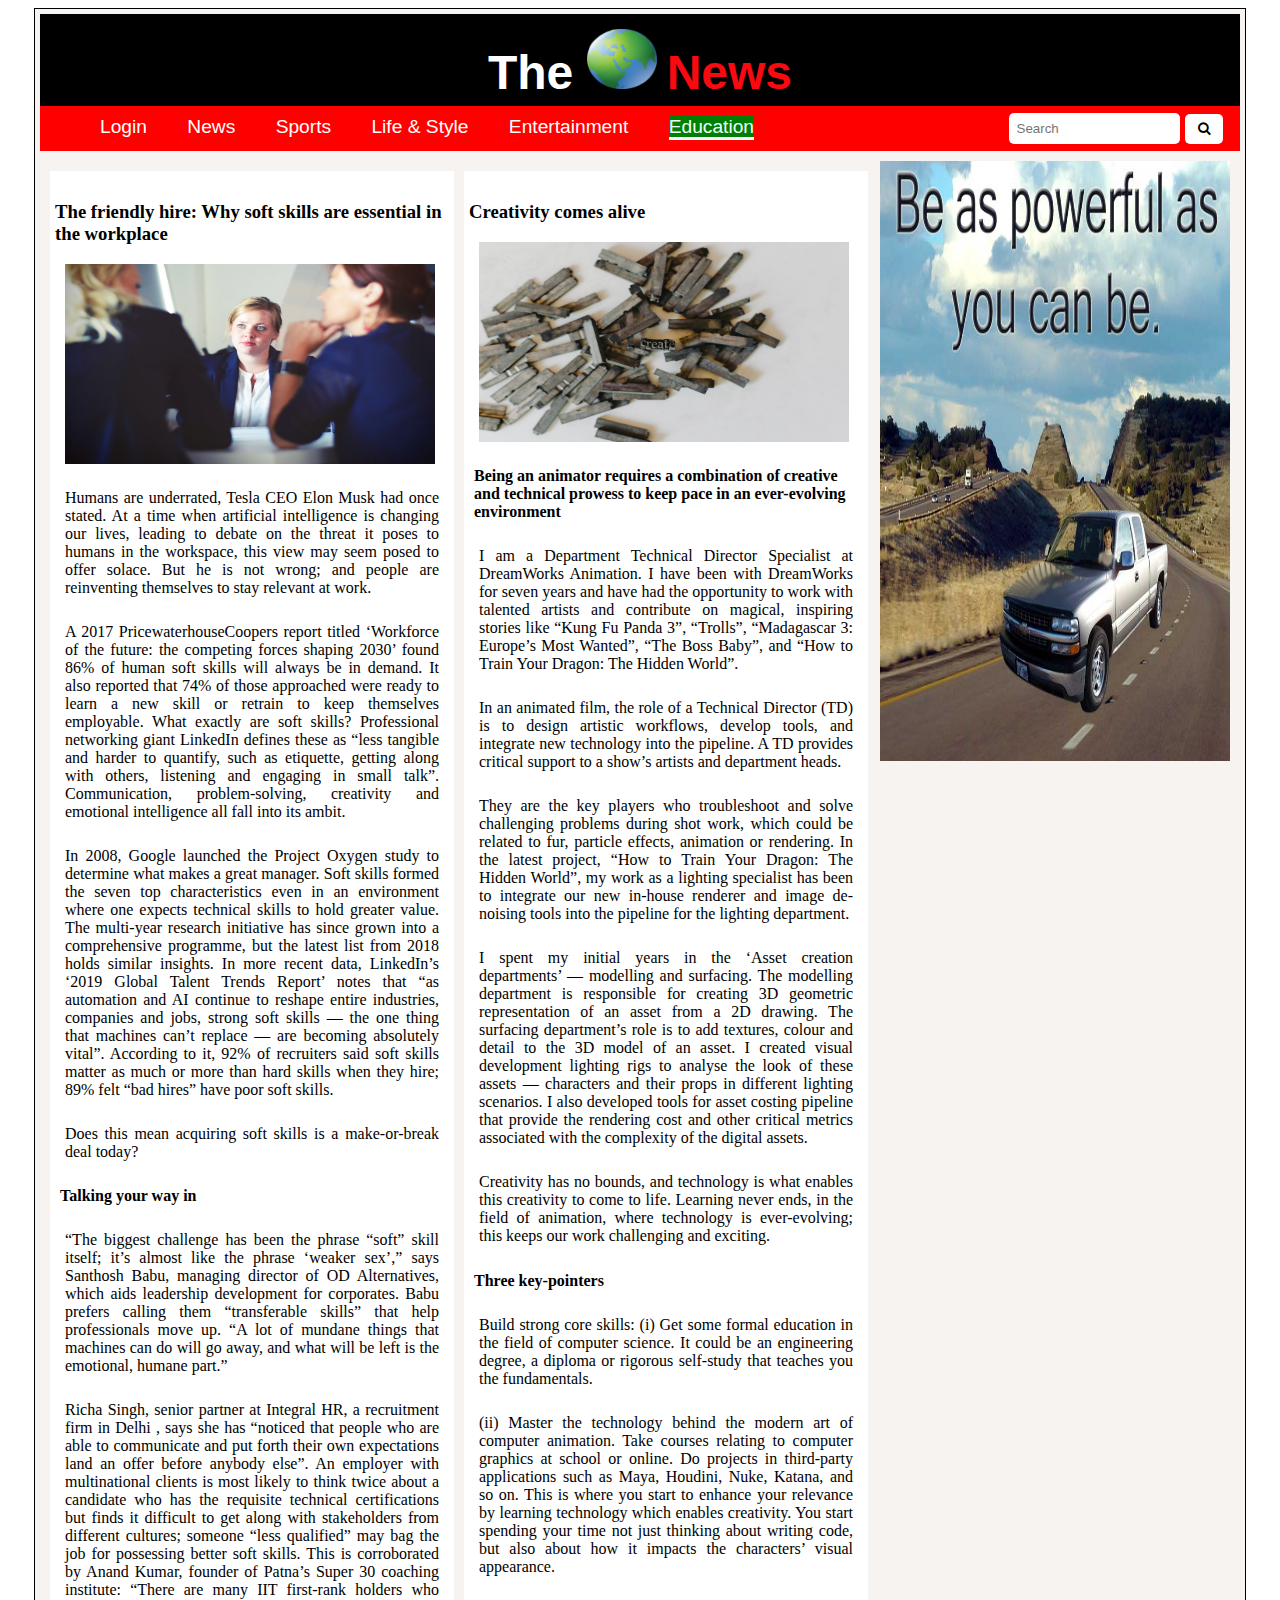
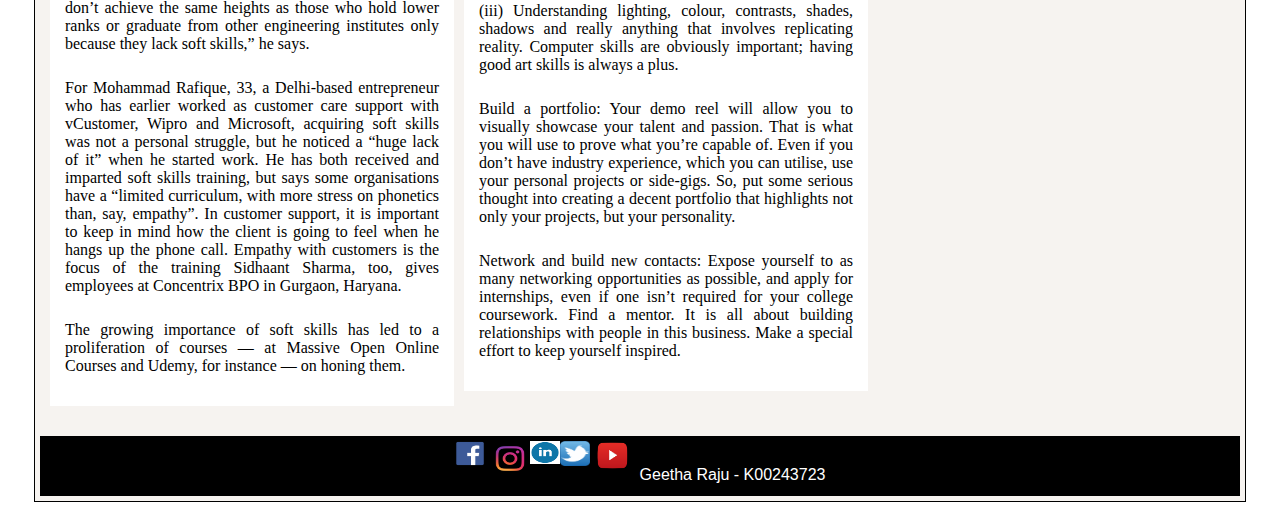
==== book.html @ ddc2ca84 "Adding pages" ====
<!DOCTYPE html>
<html lang="en">
<head>
<meta charset="UTF-8">
<meta name="viewport" content="width=device-width, initial-scale=1.0">
<meta http-equiv="X-UA-Compatible" content="ie=edge">
	<title> The news</title>
    <link rel="stylesheet" type="text/css" href="css/index.css">
    <link rel="stylesheet" type="text/css" href="css/book.css">
    
    <link rel="stylesheet" href="https://cdnjs.cloudflare.com/ajax/libs/font-awesome/4.7.0/css/font-awesome.min.css">
     <link href="https://stackpath.bootstrapcdn.com/font-awesome/4.7.0/css/font-awesome.min.css" rel="stylesheet">
</head>

	<body>
       <div id="wrapper">
        <div id="header">
            
           <h1>The <img src="img/newpaperlogo.png" width="70" height="60" alt="logoimage" title="logo"/><span class="topic">News</span></h1>
           </div>
           <div id="nav">
               
                   <div class="toggle">
                   <i class="fa fa-bars menu"></i>
               </div>
               <ul>
                   <li><a href="index.html" >Login</a></li>
                   <li><a href="news.html">News</a></li>
                   <li><a href="sport.html">Sports</a></li>
                   <li><a href="style.html">Life & Style</a></li>
                   <li><a href="entertainment.html">Entertainment</a></li>
                   <li><a href="book.html" class="currentpage">Education</a></li>
                </ul>
               <script src="https://code.jquery.com/jquery-3.3.1.js"> </script>
            <script type="text/javascript">
                $(document).ready(function(){
                                  $('.menu').click(function(){
                                      $('ul').toggleClass('active');
                    
                })
                                  })
            </script>
               </div>
               <div class="search">
                    <form>
                        <input type="text" placeholder="Search" name="search">
                        <button type="submit"><i class="fa fa-search"></i></button>
                    </form>
                   </div>
            
           
           <div id="ad"><img src="img/ad7.jpg" width="350" height="600" alt="advangeimage" title="advange"/>
           </div>
           <div id="career">
               <h3>The friendly hire: Why soft skills are essential in the workplace</h3>
                   <img src="img/career.jpeg" width="370" height="200" alt="dance" title="dance"/> 
               <p>Humans are underrated, Tesla CEO Elon Musk had once stated. At a time when artificial intelligence is changing our lives, leading to debate on the threat it poses to humans in the workspace, this view may seem posed to offer solace. But he is not wrong; and people are reinventing themselves to stay relevant at work.</p>

<p>A 2017 PricewaterhouseCoopers report titled ‘Workforce of the future: the competing forces shaping 2030’ found 86% of human soft skills will always be in demand. It also reported that 74% of those approached were ready to learn a new skill or retrain to keep themselves employable. What exactly are soft skills? Professional networking giant LinkedIn defines these as “less tangible and harder to quantify, such as etiquette, getting along with others, listening and engaging in small talk”. Communication, problem-solving, creativity and emotional intelligence all fall into its ambit.</p>

<p>In 2008, Google launched the Project Oxygen study to determine what makes a great manager. Soft skills formed the seven top characteristics even in an environment where one expects technical skills to hold greater value. The multi-year research initiative has since grown into a comprehensive programme, but the latest list from 2018 holds similar insights. In more recent data, LinkedIn’s ‘2019 Global Talent Trends Report’ notes that “as automation and AI continue to reshape entire industries, companies and jobs, strong soft skills — the one thing that machines can’t replace — are becoming absolutely vital”. According to it, 92% of recruiters said soft skills matter as much or more than hard skills when they hire; 89% felt “bad hires” have poor soft skills.</p>

               <p>Does this mean acquiring soft skills is a make-or-break deal today?</p>

<h4>Talking your way in</h4>
<p>“The biggest challenge has been the phrase “soft” skill itself; it’s almost like the phrase ‘weaker sex’,” says Santhosh Babu, managing director of OD Alternatives, which aids leadership development for corporates. Babu prefers calling them “transferable skills” that help professionals move up. “A lot of mundane things that machines can do will go away, and what will be left is the emotional, humane part.”</p>

<p>Richa Singh, senior partner at Integral HR, a recruitment firm in Delhi , says she has “noticed that people who are able to communicate and put forth their own expectations land an offer before anybody else”. An employer with multinational clients is most likely to think twice about a candidate who has the requisite technical certifications but finds it difficult to get along with stakeholders from different cultures; someone “less qualified” may bag the job for possessing better soft skills. This is corroborated by Anand Kumar, founder of Patna’s Super 30 coaching institute: “There are many IIT first-rank holders who don’t achieve the same heights as those who hold lower ranks or graduate from other engineering institutes only because they lack soft skills,” he says.</p>

<p>For Mohammad Rafique, 33, a Delhi-based entrepreneur who has earlier worked as customer care support with vCustomer, Wipro and Microsoft, acquiring soft skills was not a personal struggle, but he noticed a “huge lack of it” when he started work. He has both received and imparted soft skills training, but says some organisations have a “limited curriculum, with more stress on phonetics than, say, empathy”. In customer support, it is important to keep in mind how the client is going to feel when he hangs up the phone call. Empathy with customers is the focus of the training Sidhaant Sharma, too, gives employees at Concentrix BPO in Gurgaon, Haryana.</p>

<p>The growing importance of soft skills has led to a proliferation of courses — at Massive Open Online Courses and Udemy, for instance — on honing them. </p></div>
           <div id="creative">
               <h3>Creativity comes alive</h3>
                   <img src="img/creative.jpeg" width="370" height="200" alt="dance" title="dance"/> 
               <h4>Being an animator requires a combination of creative and technical prowess to keep pace in an ever-evolving environment</h4>

<p>I am a Department Technical Director Specialist at DreamWorks Animation. I have been with DreamWorks for seven years and have had the opportunity to work with talented artists and contribute on magical, inspiring stories like “Kung Fu Panda 3”, “Trolls”, “Madagascar 3: Europe’s Most Wanted”, “The Boss Baby”, and “How to Train Your Dragon: The Hidden World”.</p>

<p>In an animated film, the role of a Technical Director (TD) is to design artistic workflows, develop tools, and integrate new technology into the pipeline. A TD provides critical support to a show’s artists and department heads.</p>

               <p>They are the key players who troubleshoot and solve challenging problems during shot work, which could be related to fur, particle effects, animation or rendering. In the latest project, “How to Train Your Dragon: The Hidden World”, my work as a lighting specialist has been to integrate our new in-house renderer and image de-noising tools into the pipeline for the lighting department.</p>
               <p>I spent my initial years in the ‘Asset creation departments’ — modelling and surfacing. The modelling department is responsible for creating 3D geometric representation of an asset from a 2D drawing. The surfacing department’s role is to add textures, colour and detail to the 3D model of an asset. I created visual development lighting rigs to analyse the look of these assets — characters and their props in different lighting scenarios. I also developed tools for asset costing pipeline that provide the rendering cost and other critical metrics associated with the complexity of the digital assets.</p>
               <p>Creativity has no bounds, and technology is what enables this creativity to come to life. Learning never ends, in the field of animation, where technology is ever-evolving; this keeps our work challenging and exciting.</p>

<h4>Three key-pointers</h4>
<p>Build strong core skills: (i) Get some formal education in the field of computer science. It could be an engineering degree, a diploma or rigorous self-study that teaches you the fundamentals.</p>

<p>(ii) Master the technology behind the modern art of computer animation. Take courses relating to computer graphics at school or online. Do projects in third-party applications such as Maya, Houdini, Nuke, Katana, and so on. This is where you start to enhance your relevance by learning technology which enables creativity. You start spending your time not just thinking about writing code, but also about how it impacts the characters’ visual appearance.</p>

<p>(iii) Understanding lighting, colour, contrasts, shades, shadows and really anything that involves replicating reality. Computer skills are obviously important; having good art skills is always a plus.</p>

<p>Build a portfolio: Your demo reel will allow you to visually showcase your talent and passion. That is what you will use to prove what you’re capable of. Even if you don’t have industry experience, which you can utilise, use your personal projects or side-gigs. So, put some serious thought into creating a decent portfolio that highlights not only your projects, but your personality.</p>
           <p>Network and build new contacts: Expose yourself to as many networking opportunities as possible, and apply for internships, even if one isn’t required for your college coursework. Find a mentor. It is all about building relationships with people in this business. Make a special effort to keep yourself inspired.</p></div>
           
            <footer>
               <div id="facebook"><a href="www.facebook.com"><img src="img/facebook.png" width="40" height="25" alt="partyimage" title="facebook"/></a></div>
               <div id ="instagram"><a href="www.instagram.com"><img src="img/instagram.png" width="40" height="35" alt="partyimage" title="instagram"/></a></div> 
               <div id ="linked"><a href="www.linkedin.com"><img src="img/linked.png" width="30" height="23" alt="partyimage" title="linked"/></a> </div>
               <div id ="twitter"><a href="www.twitter.com"><img src="img/twitter.png" width="30" height="25" alt="partyimage" title="twitter"/></a> </div>
               <div id="youtube"><a href="www.youtube.com"><img src="img/youtubes.png" width="45" height="30" alt="partyimage" title="youtube"/></a></div> <br>   
                <div id ="fo"><p>Geetha Raju - K00243723</p></div>
               
           </footer>
                 
        
        
       
        </div>     
</body>
</html>
---- css/index.css ----
#wrapper{
    max-width:1200px;
   margin: auto;
    background-color: #F6F3F0;
    font-family:arial;
    padding: 5px;
    border: 1px solid black;
    
}
#header{
    height:7em;
   // background-color: #62a1d7;
    background-color:black;
    display:flex;
    justify-content: center;
   
}

#header h1{
     font-size: 3em;
   
    font-family:arial;
    padding:5px;
     color: #ffff;
    margin-bottom: 10px;
    flex-direction: row;
    //text-align: center;
    margin-top: 10px;
    
   
}
.topic{
    color: #f90a10;
    margin-left: 10px;
}
#nav{
   
    font-size:1.2em;
    background-color:#fe0000 ;
    height: 45px;
    margin-top: -20px;
    display: flex;
   // flex-wrap: wrap;
    //justify-content: space-between;
        
   }
ul{
   //display: flex;
    justify-content:space-between;
    //margin-left: 50px;
    margin-top: 10px;
    
   

  }
ul li{
      display: inline-block;  
    
    margin-top: -30px;
    margin-left: 5px;
    padding: 15px;
   
   
    
}
ul li a{
    
    text-decoration: none;
    color: white;
    //border:3px solid green;
    
   // margin-left: -10px;
   
    
    
}
#nav a:hover{
    //text-decoration: underline;
    //border-bottom: 0.20em solid;
    background-color: blue;
    
    
    
}
#nav a.currentpage{
    color:azure;
    border-bottom: 0.20em solid;
    background-color: green;
}
.search{
  //  display: flex;
    float: right;
   // width: 24%;
    margin-right: 10px;
    margin-top: -38px;   
}
input[type=text]{
    width:62%;
    padding: 8px;
    
	border-radius:5px;
    margin-left: 30px;
    border: none;   
    
 }
button[type=submit]{
    height: 30px;
    width: 15%;
    border-radius:5px;
    background: white;
    border: none;
    
}

footer {
    display: flex;
    flex-shrink: 0;
     height:50px;
    clear: both;
    //margin-top: 5px;
    //text-align: center;
    color: white;
    background-color:black;
    padding: 5px; 
    justify-content: center;
    flex-wrap: wrap;
   
}
/*#facebook{
    margin-top: 5px;
}

#facebook img{
    margin-left: 60px;
    padding: 5px;
    text-align: center;
}
#instagram {
    margin-top: -20px;
}
#instagram img{
    margin-left: 345px;
    padding: 5px;
    
}
#linked {
    margin-top: -42px;
}
#linked img{
    margin-left: 585px;
    padding: 5px;
    
}
#twitter {
    margin-top: -38px;
}
#twitter img{
    margin-left: 620px;
    padding: 5px;
    //margin-top: -15px;
}
#youtube {
    margin-top: -40px;
}
#youtube img{
    margin-left: 650px;
    padding: 5px;
   // margin-top: -15px;
}*/
#fo p{
   // text-align: center;
    color: white;
    margin-top: 20px;
    padding: 5px;
    //margin-left: 50px;

}
.toggle{
    color: white;
    font-size: 30px;
    display: none;
    padding: 10px;
    
    
}
@media only screen and (min-width: 320px)and (max-width: 480px){
    body{
        background-color: red;
    }
    #header{
        display: flex;
    }
    #header h1{
        font-size: 40px
    }
    #header img{
        width: 40px;
        height: 35px;
    }
    .toggle{
        display: block;
    }
    .active{
        display:block;
    }
    
    #nav{
        display: flex;
    }
     #nav ul{
        //margin-left: -5px;
        //height:180px;
        //line-height: 2px;
         flex-direction: column;
         align-items: flex-start;
         margin-top: 40px;
         margin-left: -46px;
        
       
    }
    ul{
        clear:both;
                width:100%;
         display: none;
        
     
    }
    #nav ul li{
        display: block;
        margin-left: -40px;
      margin-top: 2px;
        background-color: black;
        
            
    }
    #nav ul li a{
        color: white;
        font-size: 17px;
        margin-left: 10px;
    
          
    }
    #nav a:hover{
        background-color: red;
        
        
    }
    #nav a.currentpage{
        color:white;
    }
    .search{
        display: flex;
        flex-flow: wrap;
    }
    input[type=text]{
     
        display: none;
    
 }
    
button[type=submit]{
    height: 30px;
    width: 45px;
    margin-left: 50px;
    
}
}
@media only screen and (min-width: 481px)and (max-width: 768px){
    body{
        background-color: green;
    }
    
}
@media only screen and (min-width: 769px)and (max-width: 1200px){
    body{
        background-color: blueviolet;
    }
}


/*@media only screen and (max-width: 500px) {
  
    .toggle{
        display: block;
    }
    #nav ul{
        margin-left: -5px;
        height:180px;
        line-height: 12px;
       
    }
    ul{
        clear:both;
        background-color: black;
        width:37%;
         display: none;
     
    }
    #nav ul li{
        display: block;
        margin-left: -55px;
      margin-top: 10px;
        
            
    }
    #nav ul li a{
        color: white;
        font-size: 17px;
        margin-left: 10px;
    
          
    }
    #nav a:hover{
        background-color: red;
        
        
    }
    #nav a.currentpage{
        color:green;
    }
    .active{
        display:block;
    }
 
}
.search{
    float: left;
    margin-left: 285px;
}
input[type=text]{
    width:40%;
    
 }
button[type=submit]{
    
    width: 13%;
    
}
#header h1{
    font-size: 2em;
    margin-left: 170px;
    font-family:arial;
    float:left;
   
}



@media only screen and (min-width: 501px) {
  body {background: blue;}
} 

@media only screen and (min-width: 800px) {
  body {background: orange;}
} 
*/
---- css/book.css ----
#ad{
    float: right;
}
#ad img{
    padding:10px;
}
#career{
    float: left;
    margin-left: 10px; 
    background-color: white;
    font-family: timenewroman;
    width: 32%;
    padding: 10px;
    margin-top: 20px;
    margin-bottom: 30px;
}
#career img{
    margin-left: 5px;
    
}
#career h3{
    float: left;
    margin-top: 20px;
    margin-left: -5px;
}
#career p{
    padding: 5px;
    text-align: justify;
    
}  
#creative{
    float: left;
    margin-left: 10px; 
    background-color: white;
    font-family: timenewroman;
    width: 32%;
    padding: 10px;
    margin-top: 20px;
    margin-bottom: 30px;
}
#creative img{
    margin-left: 5px;
    
}
#creative h3{
    float: left;
    margin-top: 20px;
    margin-left: -5px;
}
#creative p{
    padding: 5px;
    text-align: justify;
    
}
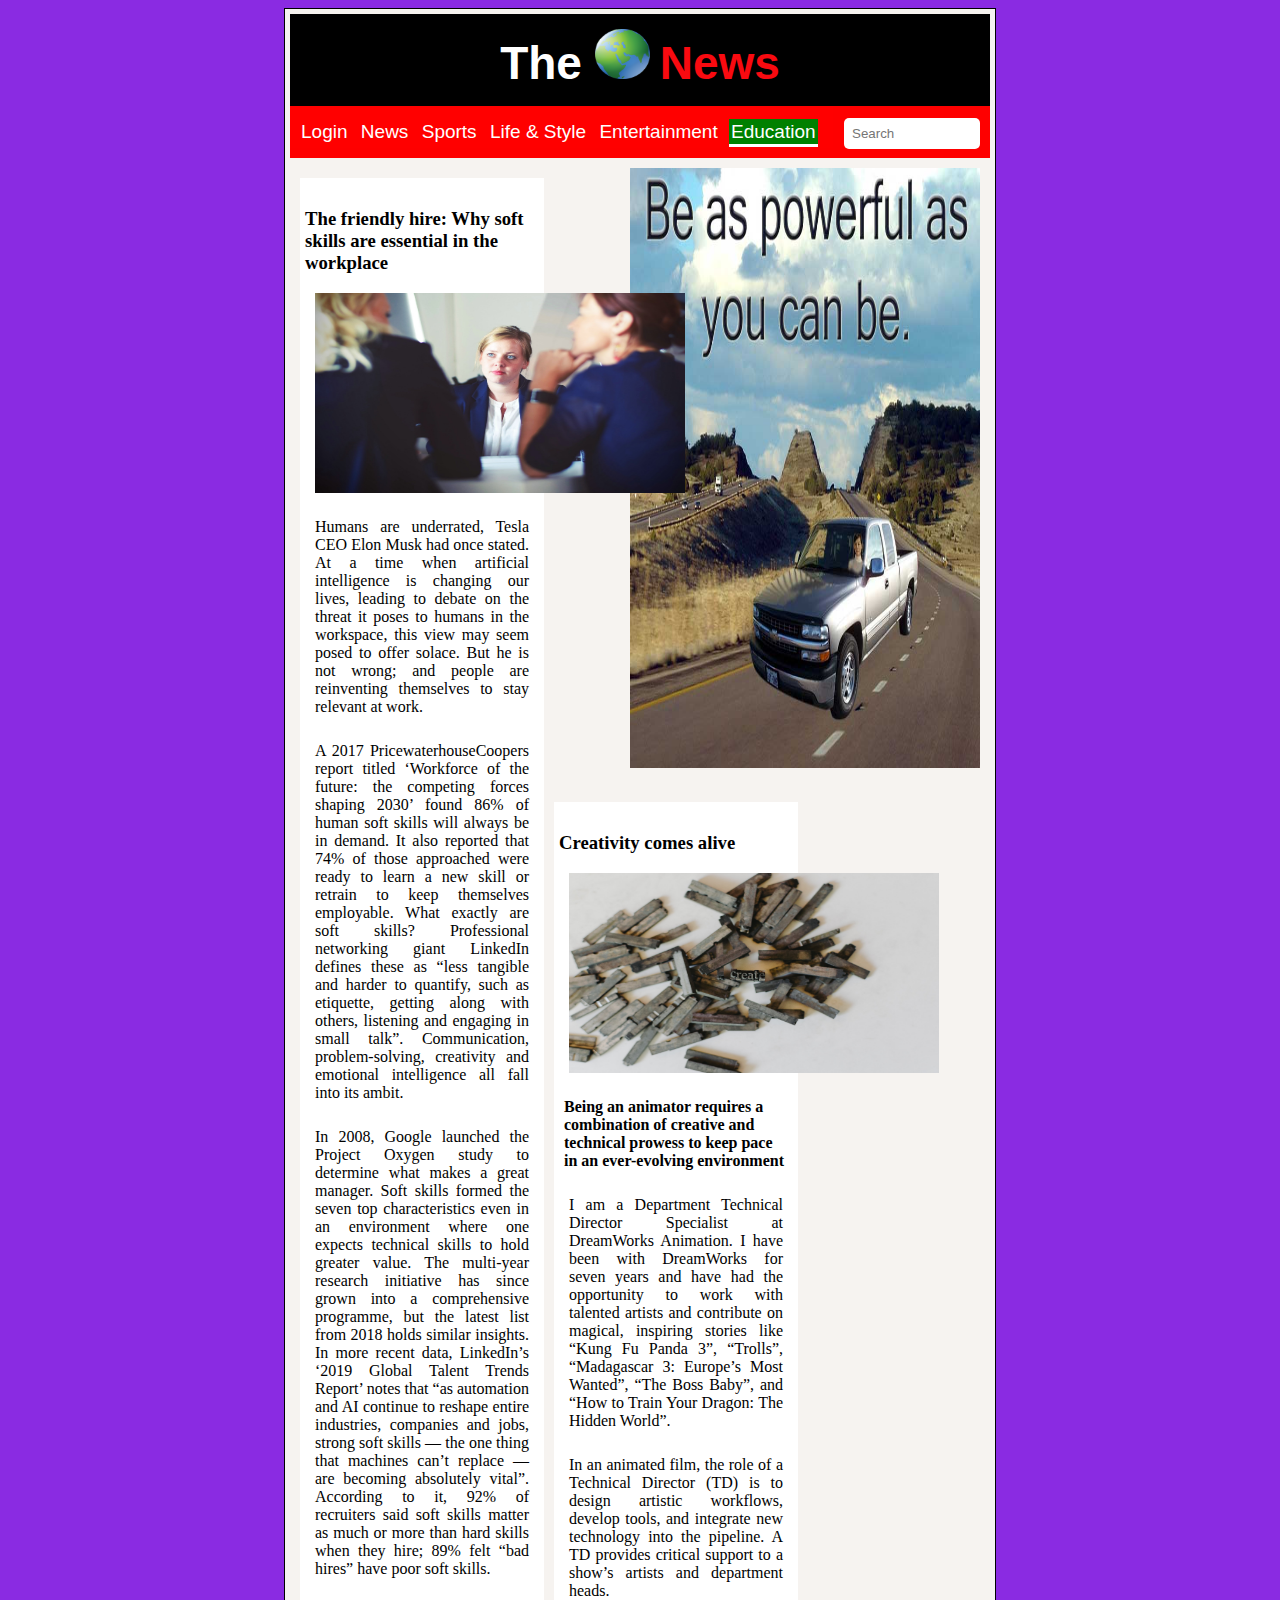
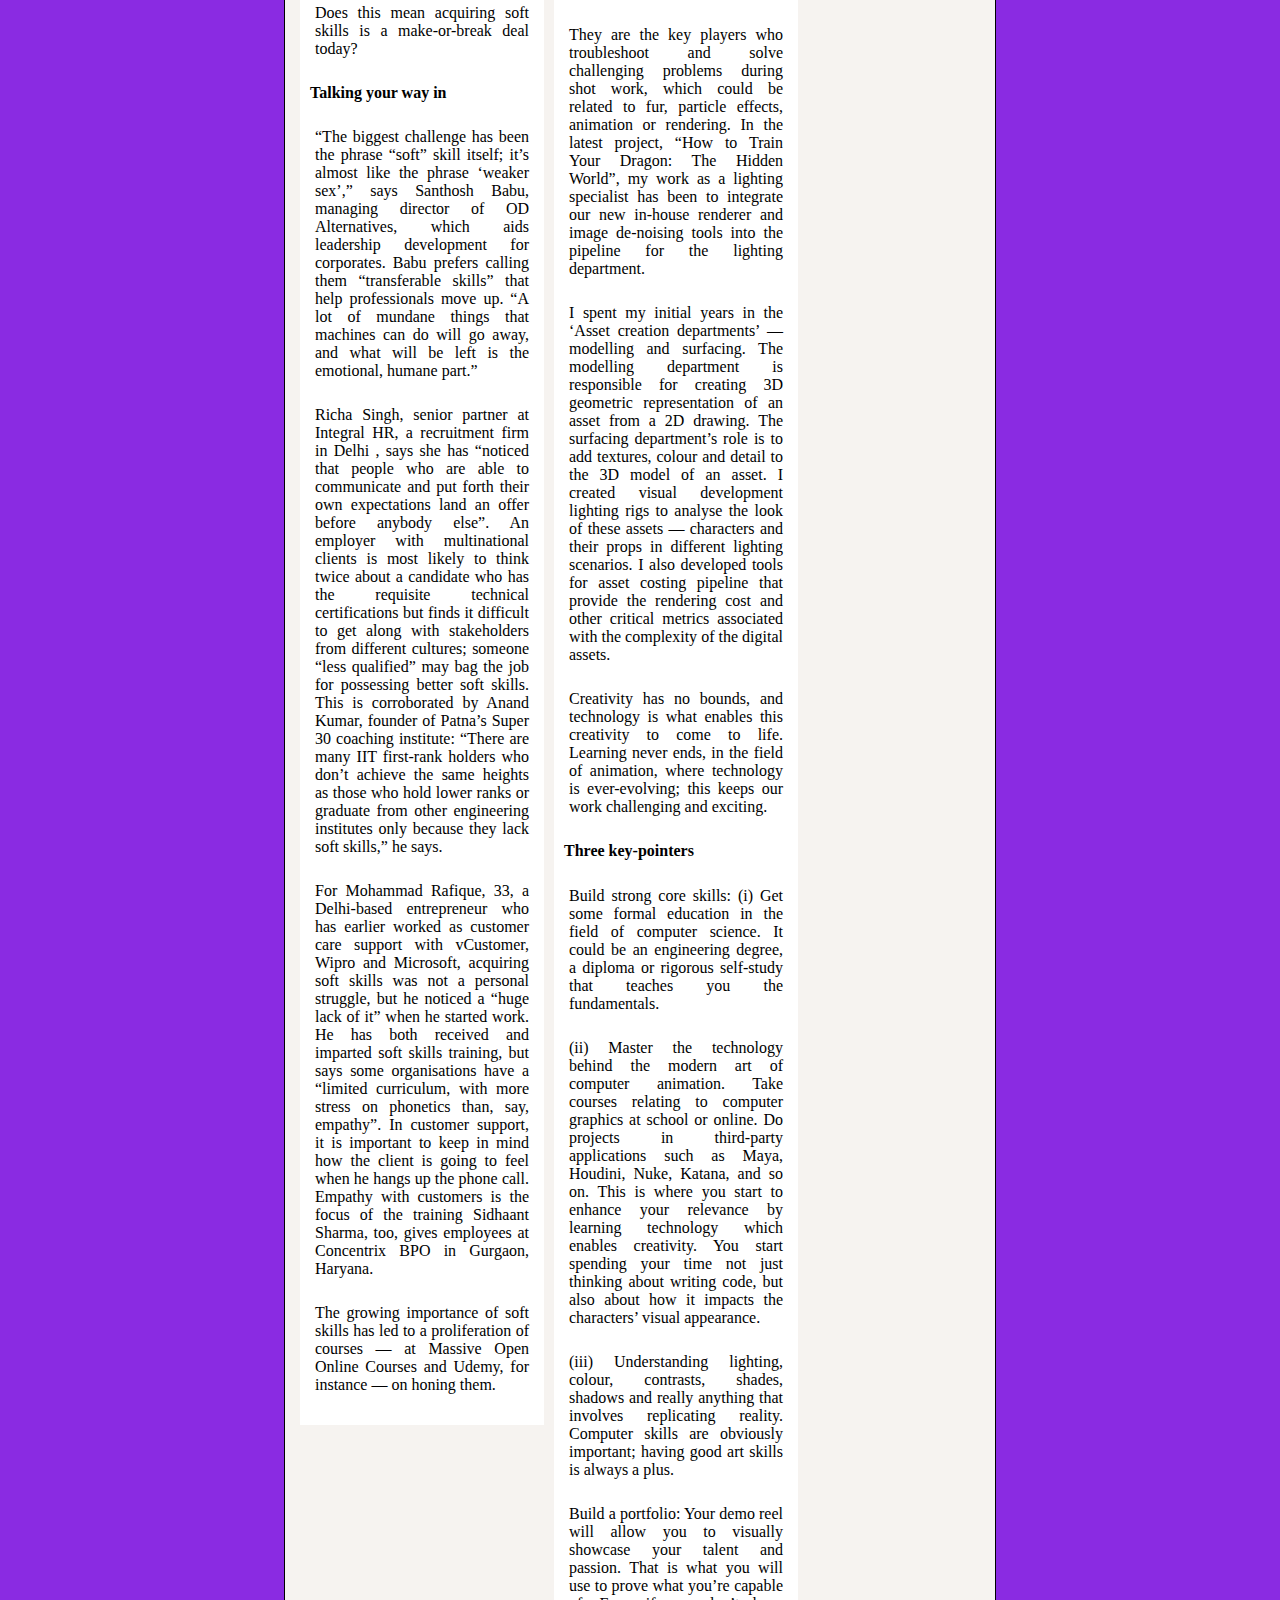
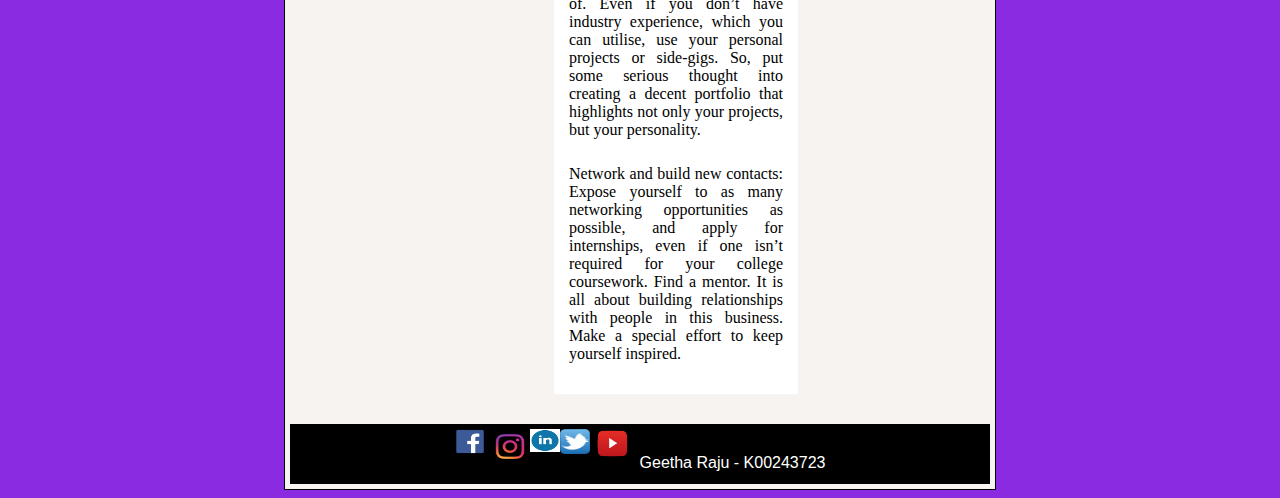
==== commit af59cd1e: "adding pages" ====
--- a/book.html
+++ b/book.html
@@ -43,7 +43,7 @@
                </div>
                <div class="search">
                     <form>
-                        <input type="text" placeholder="Search" name="search">
+                        <input type="text1" placeholder="Search" name="search">
                         <button type="submit"><i class="fa fa-search"></i></button>
                     </form>
                    </div>
--- a/css/index.css
+++ b/css/index.css
@@ -42,6 +42,8 @@
     display: flex;
    // flex-wrap: wrap;
     //justify-content: space-between;
+    position: relative;
+         z-index: 1000;
         
    }
 ul{
@@ -92,10 +94,12 @@
     float: right;
    // width: 24%;
     margin-right: 10px;
-    margin-top: -38px;   
-}
-input[type=text]{
-    width:62%;
+    margin-top: -38px; 
+    position: relative;
+         z-index: 1000;
+}
+input[type=text1]{
+    width:62px;
     padding: 8px;
     
 	border-radius:5px;
@@ -105,7 +109,7 @@
  }
 button[type=submit]{
     height: 30px;
-    width: 15%;
+    width: 15px;
     border-radius:5px;
     background: white;
     border: none;
@@ -183,7 +187,19 @@
     
     
 }
-@media only screen and (min-width: 320px)and (max-width: 480px){
+
+
+
+
+
+
+@media only screen and  (min-width: 480px){
+    
+    #wrapper{
+    width:400px;
+
+    }
+    
     body{
         background-color: red;
     }
@@ -220,7 +236,7 @@
     }
     ul{
         clear:both;
-                width:100%;
+        width:100%;
          display: none;
         
      
@@ -251,55 +267,85 @@
     .search{
         display: flex;
         flex-flow: wrap;
-    }
-    input[type=text]{
-     
-        display: none;
+        margin-left: 130px;
+        margin-top: -30px;
+    }
+     .search input[type=text1]{
+    width:160px;
+    padding: 10px;
+    
+	border-radius:5px;
+    margin-left: -50px;
+    border: none;
+         display: none;
     
  }
-    
-button[type=submit]{
+    button[type=submit]{
     height: 30px;
-    width: 45px;
-    margin-left: 50px;
-    
-}
-}
-@media only screen and (min-width: 481px)and (max-width: 768px){
+    width: 15%;
+   margin-left: 180px;
+        margin-top: -40px;
+        
+    
+}
+   
+}
+
+@media only screen and (min-width: 768px){
+        
+    #wrapper{
+    width:700px;
+
+    
+}
     body{
         background-color: green;
     }
-    
-}
-@media only screen and (min-width: 769px)and (max-width: 1200px){
-    body{
-        background-color: blueviolet;
-    }
-}
-
-
-/*@media only screen and (max-width: 500px) {
-  
+     #header{
+        display: flex;
+    }
+    #header h1{
+        font-size: 44px
+    }
+    #header img{
+        width: 50px;
+        height: 45px;
+    }
     .toggle{
         display: block;
     }
-    #nav ul{
-        margin-left: -5px;
-        height:180px;
-        line-height: 12px;
+    .active{
+        display:block;
+    }
+    
+    #nav{
+        display: flex;
+        position: relative;
+         z-index: 1000;
+    }
+     #nav ul{
+        //margin-left: -5px;
+        //height:180px;
+        //line-height: 2px;
+         flex-direction: column;
+         align-items: flex-start;
+         margin-top: 40px;
+         margin-left: -46px;
+        
        
     }
     ul{
         clear:both;
-        background-color: black;
-        width:37%;
+                width:100%;
          display: none;
+        
      
     }
     #nav ul li{
         display: block;
-        margin-left: -55px;
-      margin-top: 10px;
+        margin-left: -40px;
+      margin-top: 2px;
+        background-color: black;
         
             
     }
@@ -316,41 +362,132 @@
         
     }
     #nav a.currentpage{
-        color:green;
+        color:white;
+    }
+      .search{
+        display: flex;
+        flex-flow: wrap;
+        margin-left: -130px;
+        margin-top: -30px;
+    }
+      .search input[type=text1]{
+    width:160px;
+    padding: 10px;
+    border-radius:5px;
+    margin-left: -50px;
+    border: none;
+    display: block;
+    
+ }
+     button[type=submit]{
+    height: 30px;
+    width: 15%;
+   margin-left: 180px;
+        margin-top: -40px;
+        display: none;
+    
+}
+
+input[type=text1]{
+    width:100px;
+    margin-top: -10px;
+    
+}
+}
+
+
+
+@media only screen and (min-width: 1200px){
+    body{
+        background-color: blueviolet;
+    }
+    #wrapper {
+        
+        width: 1200px;
+    }
+     #header{
+        display: flex;
+    }
+    #header h1{
+        font-size: 46px
+    }
+    #header img{
+        width: 55px;
+        height: 50px;
+    }
+    .toggle{
+        display: none;
     }
     .active{
         display:block;
     }
- 
-}
-.search{
-    float: left;
-    margin-left: 285px;
-}
-input[type=text]{
-    width:40%;
+    
+    #nav{
+        display: flex;
+        position: relative;
+         z-index: 1000;
+        height: 2.7em;
+    }
+     #nav ul{
+        //margin-left: -5px;
+        //height:180px;
+        //line-height: 2px;
+         //flex-direction: row;
+         //align-items: flex-start;
+         margin-top: -5px;
+         margin-left: -20px;
+        
+       
+    }
+    ul{
+        clear:both;
+                //width:100%;
+         display: block;
+        
+        
+        
+     
+    }
+    #nav ul li{
+        display: inline-block;
+        margin-left: -20px;
+        margin-top: 5px;
+        background-color:red;
+        height: 12px;
+        
+            
+    }
+    #nav ul li a{
+        color: white;
+        font-size: 19px;
+        margin-left: -6px;
+        padding: 2px;
+    
+          
+    }
+    #nav a:hover{
+        background-color: red;
+        
+        
+    }
+    #nav a.currentpage{
+        color:white;
+    }
+      .search{
+        display: flex;
+        flex-flow: wrap;
+        margin-left: -130px;
+        margin-top: -30px;
+    }
+     
+    .search input[type=text1]{
+    width:120px;
+    padding: 8px;
+    border-radius:5px;
+    margin-left: -40px;
+    border: none;
+    display: block;
     
  }
-button[type=submit]{
-    
-    width: 13%;
-    
-}
-#header h1{
-    font-size: 2em;
-    margin-left: 170px;
-    font-family:arial;
-    float:left;
-   
-}
-
-
-
-@media only screen and (min-width: 501px) {
-  body {background: blue;}
-} 
-
-@media only screen and (min-width: 800px) {
-  body {background: orange;}
-} 
-*/+    
+}
--- a/css/book.css
+++ b/css/book.css
@@ -52,3 +52,38 @@
     text-align: justify;
     
 }  
+@media only screen and  (min-width: 480px){
+    
+    #wrapper{
+    width:400px;
+
+    }
+    
+    body{
+        background-color: red;
+    }
+   
+}
+
+@media only screen and (min-width: 768px){
+        
+    #wrapper{
+    width:700px;
+
+    
+}
+    body{
+        background-color: green;
+    }
+     
+}
+
+
+
+@media only screen and (min-width: 1200px){
+    body{
+        background-color: blueviolet;
+    }
+    
+}
+
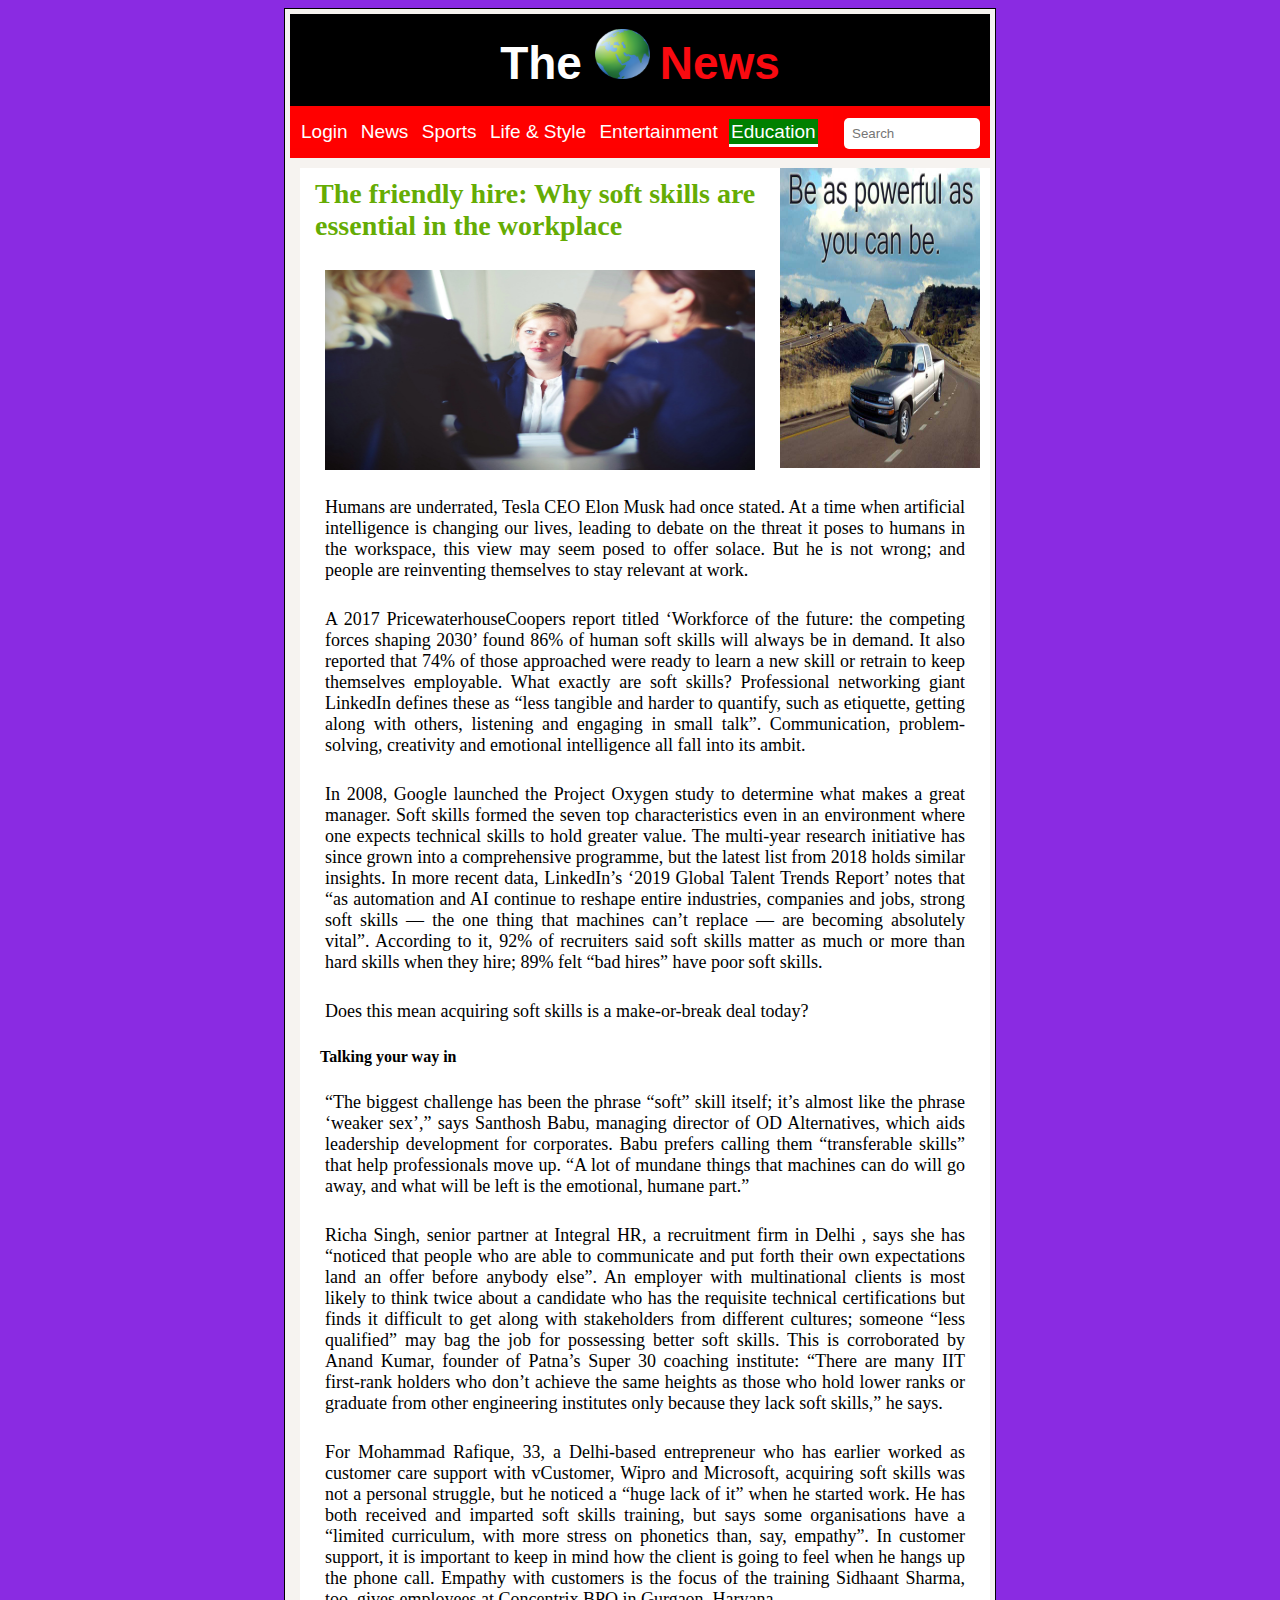
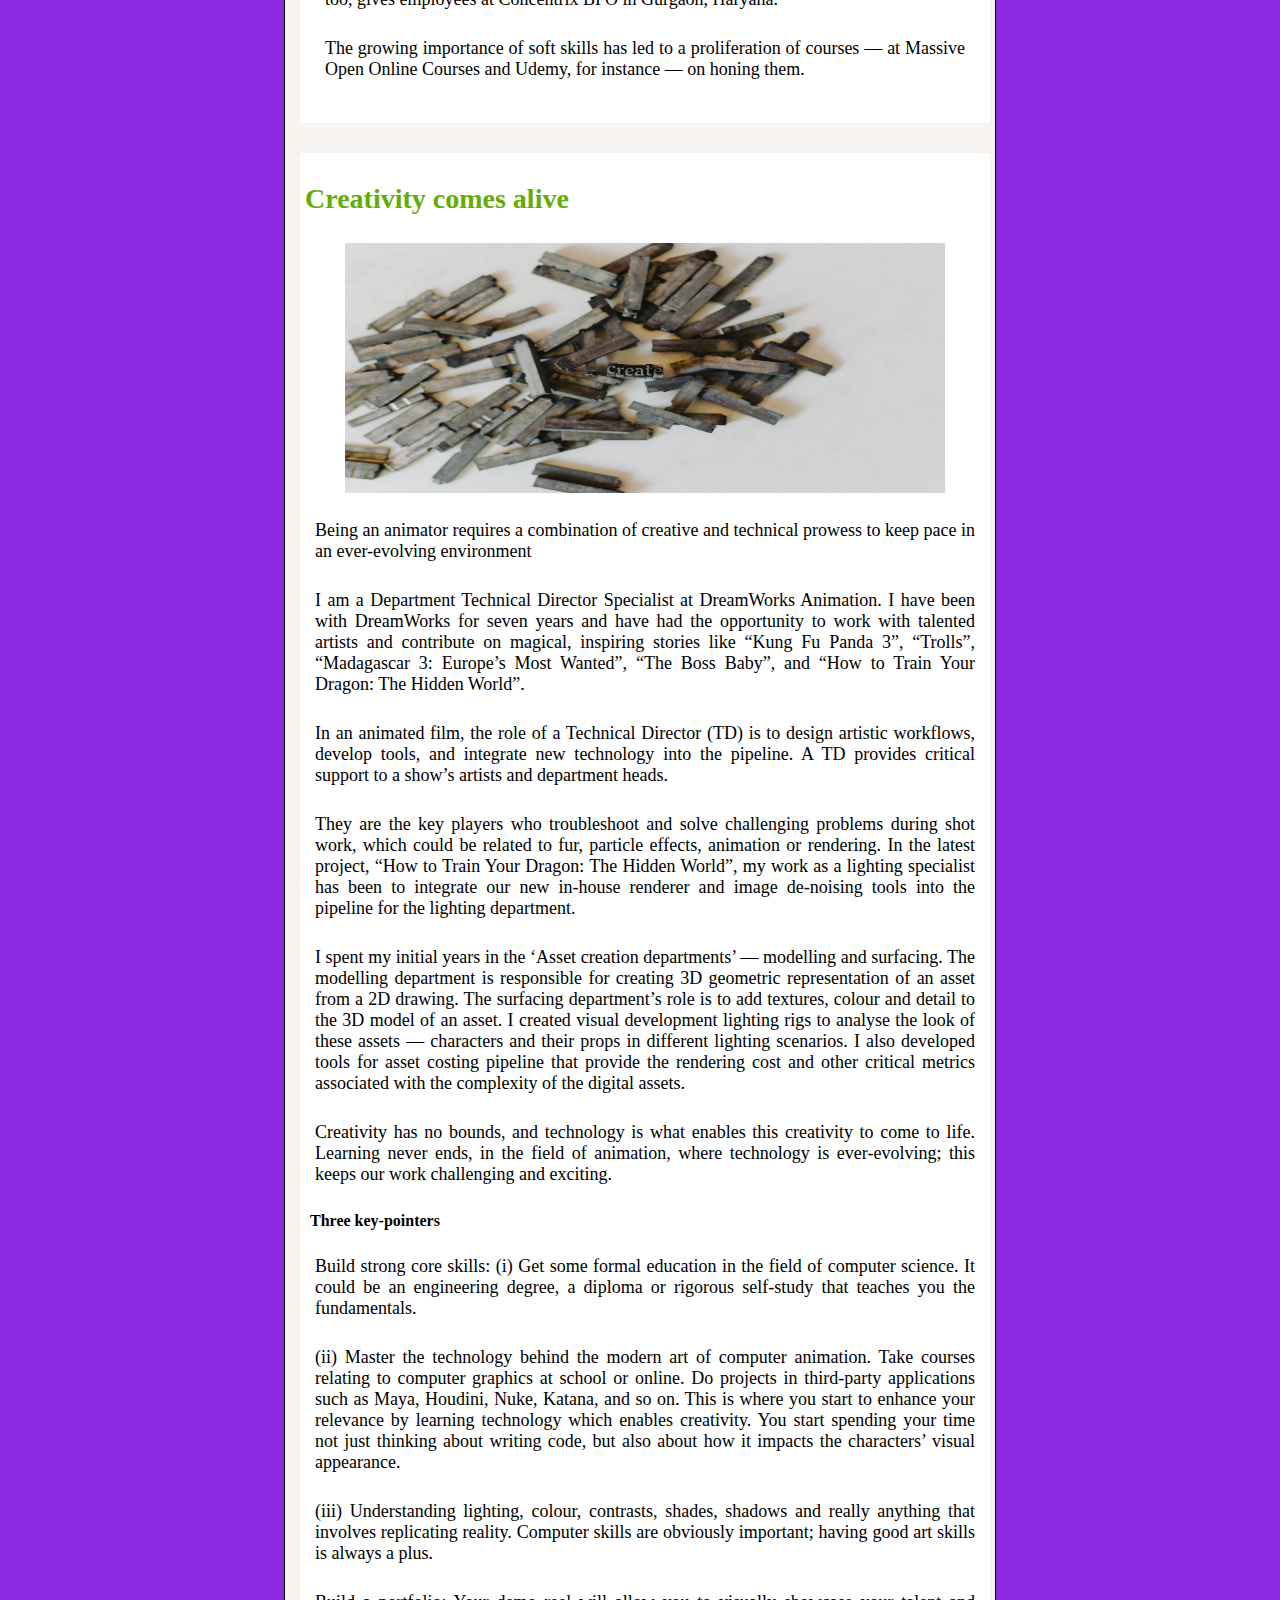
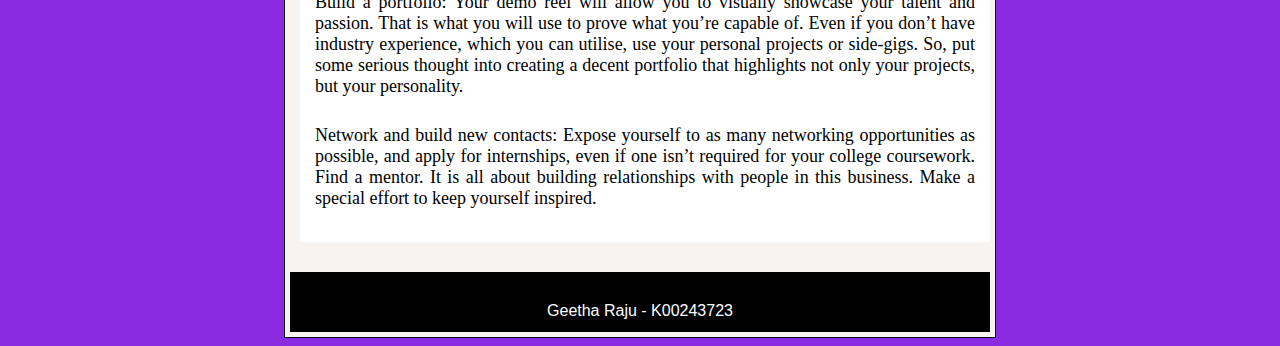
==== commit ae865e05: "book pages" ====
--- a/book.html
+++ b/book.html
@@ -49,11 +49,11 @@
                    </div>
             
            
-           <div id="ad"><img src="img/ad7.jpg" width="350" height="600" alt="advangeimage" title="advange"/>
+           <div id="ad"><img src="img/ad7.jpg" width="200" height="300" alt="advangeimage" title="advange"/>
            </div>
            <div id="career">
                <h3>The friendly hire: Why soft skills are essential in the workplace</h3>
-                   <img src="img/career.jpeg" width="370" height="200" alt="dance" title="dance"/> 
+                   <img src="img/career.jpeg" width="430" height="200" alt="dance" title="dance"/> 
                <p>Humans are underrated, Tesla CEO Elon Musk had once stated. At a time when artificial intelligence is changing our lives, leading to debate on the threat it poses to humans in the workspace, this view may seem posed to offer solace. But he is not wrong; and people are reinventing themselves to stay relevant at work.</p>
 
 <p>A 2017 PricewaterhouseCoopers report titled ‘Workforce of the future: the competing forces shaping 2030’ found 86% of human soft skills will always be in demand. It also reported that 74% of those approached were ready to learn a new skill or retrain to keep themselves employable. What exactly are soft skills? Professional networking giant LinkedIn defines these as “less tangible and harder to quantify, such as etiquette, getting along with others, listening and engaging in small talk”. Communication, problem-solving, creativity and emotional intelligence all fall into its ambit.</p>
@@ -72,8 +72,8 @@
 <p>The growing importance of soft skills has led to a proliferation of courses — at Massive Open Online Courses and Udemy, for instance — on honing them. </p></div>
            <div id="creative">
                <h3>Creativity comes alive</h3>
-                   <img src="img/creative.jpeg" width="370" height="200" alt="dance" title="dance"/> 
-               <h4>Being an animator requires a combination of creative and technical prowess to keep pace in an ever-evolving environment</h4>
+                   <img src="img/creative.jpeg" width="600" height="250" alt="dance" title="dance"/> 
+               <p>Being an animator requires a combination of creative and technical prowess to keep pace in an ever-evolving environment</p>
 
 <p>I am a Department Technical Director Specialist at DreamWorks Animation. I have been with DreamWorks for seven years and have had the opportunity to work with talented artists and contribute on magical, inspiring stories like “Kung Fu Panda 3”, “Trolls”, “Madagascar 3: Europe’s Most Wanted”, “The Boss Baby”, and “How to Train Your Dragon: The Hidden World”.</p>
 
@@ -94,11 +94,11 @@
            <p>Network and build new contacts: Expose yourself to as many networking opportunities as possible, and apply for internships, even if one isn’t required for your college coursework. Find a mentor. It is all about building relationships with people in this business. Make a special effort to keep yourself inspired.</p></div>
            
             <footer>
-               <div id="facebook"><a href="www.facebook.com"><img src="img/facebook.png" width="40" height="25" alt="partyimage" title="facebook"/></a></div>
+               <!--<div id="facebook"><a href="www.facebook.com"><img src="img/facebook.png" width="40" height="25" alt="partyimage" title="facebook"/></a></div>
                <div id ="instagram"><a href="www.instagram.com"><img src="img/instagram.png" width="40" height="35" alt="partyimage" title="instagram"/></a></div> 
                <div id ="linked"><a href="www.linkedin.com"><img src="img/linked.png" width="30" height="23" alt="partyimage" title="linked"/></a> </div>
                <div id ="twitter"><a href="www.twitter.com"><img src="img/twitter.png" width="30" height="25" alt="partyimage" title="twitter"/></a> </div>
-               <div id="youtube"><a href="www.youtube.com"><img src="img/youtubes.png" width="45" height="30" alt="partyimage" title="youtube"/></a></div> <br>   
+               <div id="youtube"><a href="www.youtube.com"><img src="img/youtubes.png" width="45" height="30" alt="partyimage" title="youtube"/></a></div> <br>-->   
                 <div id ="fo"><p>Geetha Raju - K00243723</p></div>
                
            </footer>
--- a/css/book.css
+++ b/css/book.css
@@ -5,13 +5,13 @@
     padding:10px;
 }
 #career{
-    float: left;
+    //float: left;
     margin-left: 10px; 
     background-color: white;
     font-family: timenewroman;
-    width: 32%;
-    padding: 10px;
-    margin-top: 20px;
+    //width: 32%;
+    padding: 20px;
+    margin-top: 10px;
     margin-bottom: 30px;
 }
 #career img{
@@ -19,37 +19,45 @@
     
 }
 #career h3{
-    float: left;
-    margin-top: 20px;
+    //float: left;
+    margin-top: -10px;
     margin-left: -5px;
+    color: #65ac04;
+    font-size: 28px;
 }
 #career p{
     padding: 5px;
     text-align: justify;
-    
+    font-size: 18px;
+    display: flex;
 }  
 #creative{
-    float: left;
+    //float: left;
     margin-left: 10px; 
     background-color: white;
     font-family: timenewroman;
-    width: 32%;
+    //width: 32%;
     padding: 10px;
     margin-top: 20px;
     margin-bottom: 30px;
 }
 #creative img{
-    margin-left: 5px;
+    margin-left: 35px;
+  
+    
     
 }
 #creative h3{
-    float: left;
+    //float: left;
     margin-top: 20px;
     margin-left: -5px;
+    color: #65ac04;
+    font-size: 28px;
 }
 #creative p{
     padding: 5px;
     text-align: justify;
+    font-size: 18px;
     
 }  
 @media only screen and  (min-width: 480px){
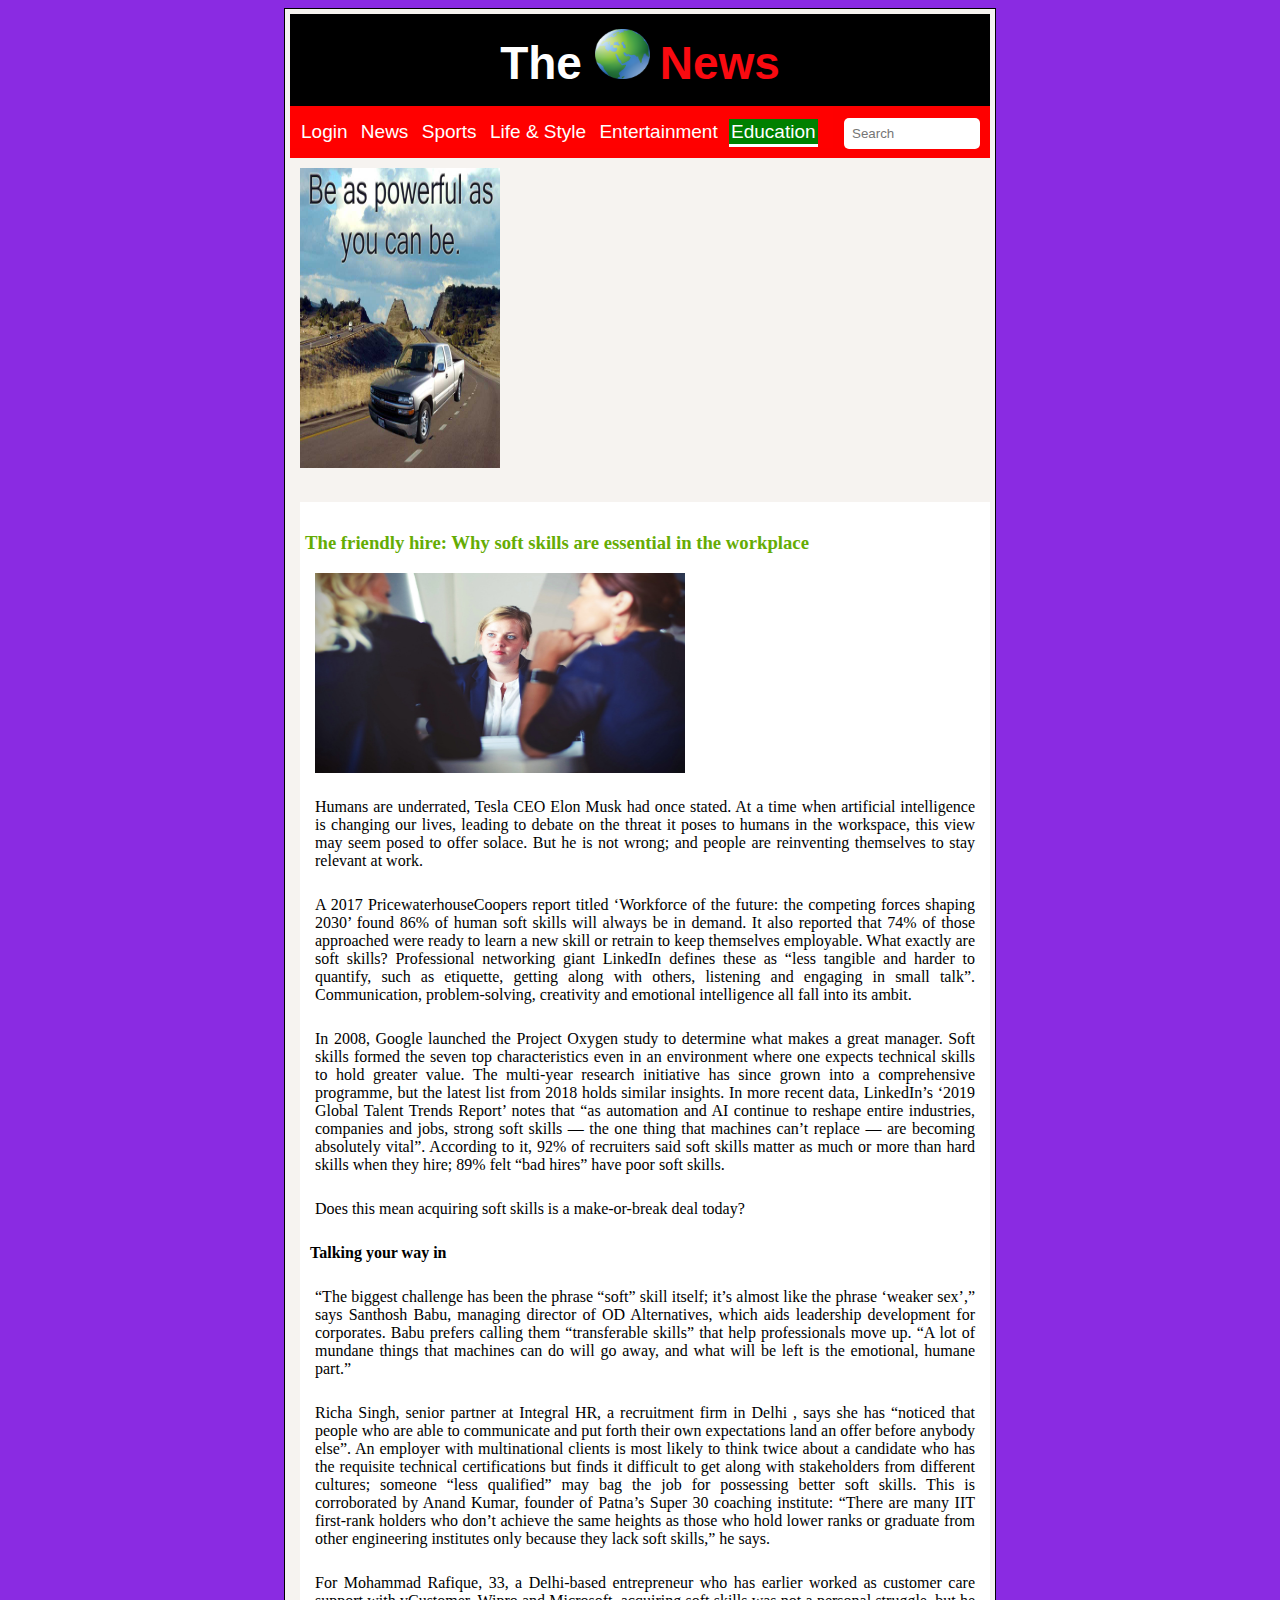
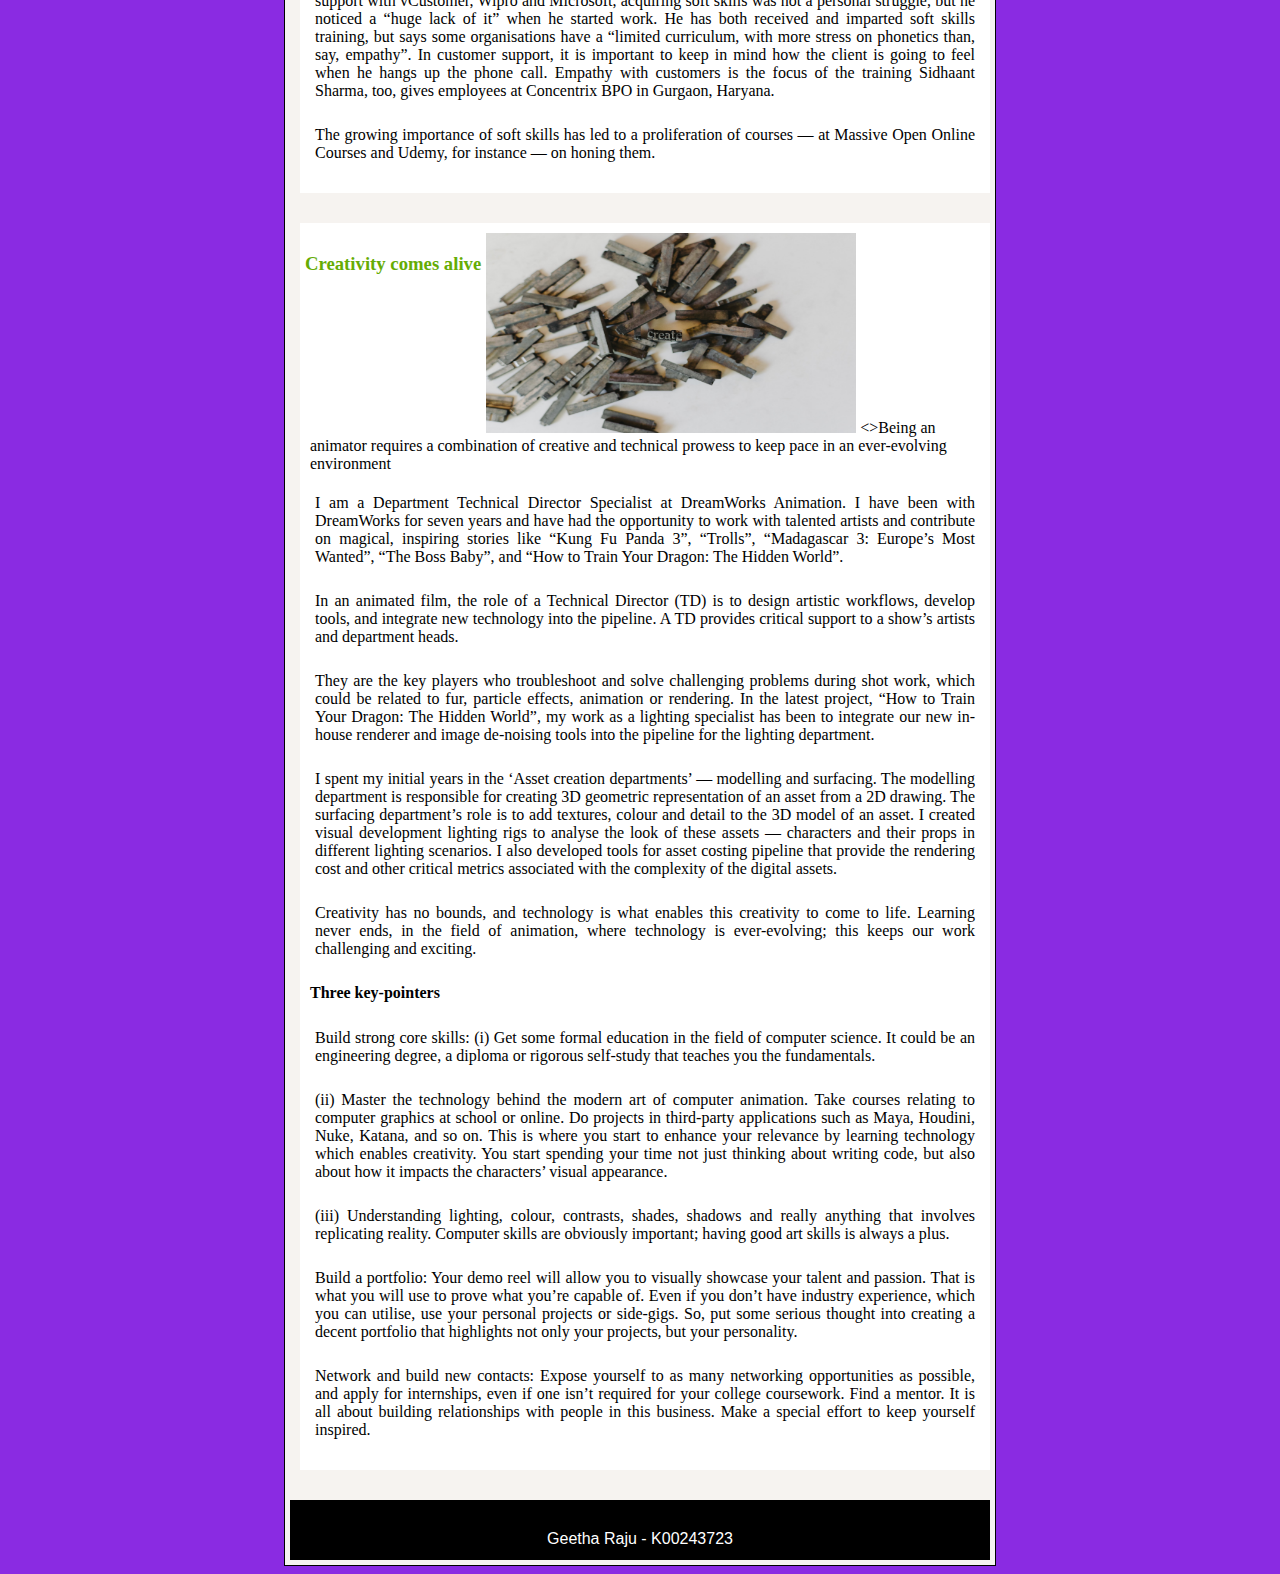
==== commit ff449592: "book pages" ====
--- a/book.html
+++ b/book.html
@@ -53,7 +53,7 @@
            </div>
            <div id="career">
                <h3>The friendly hire: Why soft skills are essential in the workplace</h3>
-                   <img src="img/career.jpeg" width="430" height="200" alt="dance" title="dance"/> 
+                   <img src="img/career.jpeg" width="370" height="200" alt="dance" title="dance"/> 
                <p>Humans are underrated, Tesla CEO Elon Musk had once stated. At a time when artificial intelligence is changing our lives, leading to debate on the threat it poses to humans in the workspace, this view may seem posed to offer solace. But he is not wrong; and people are reinventing themselves to stay relevant at work.</p>
 
 <p>A 2017 PricewaterhouseCoopers report titled ‘Workforce of the future: the competing forces shaping 2030’ found 86% of human soft skills will always be in demand. It also reported that 74% of those approached were ready to learn a new skill or retrain to keep themselves employable. What exactly are soft skills? Professional networking giant LinkedIn defines these as “less tangible and harder to quantify, such as etiquette, getting along with others, listening and engaging in small talk”. Communication, problem-solving, creativity and emotional intelligence all fall into its ambit.</p>
@@ -72,8 +72,8 @@
 <p>The growing importance of soft skills has led to a proliferation of courses — at Massive Open Online Courses and Udemy, for instance — on honing them. </p></div>
            <div id="creative">
                <h3>Creativity comes alive</h3>
-                   <img src="img/creative.jpeg" width="600" height="250" alt="dance" title="dance"/> 
-               <p>Being an animator requires a combination of creative and technical prowess to keep pace in an ever-evolving environment</p>
+                   <img src="img/creative.jpeg" width="370" height="200" alt="dance" title="dance"/> 
+               <>Being an animator requires a combination of creative and technical prowess to keep pace in an ever-evolving environment</h4>
 
 <p>I am a Department Technical Director Specialist at DreamWorks Animation. I have been with DreamWorks for seven years and have had the opportunity to work with talented artists and contribute on magical, inspiring stories like “Kung Fu Panda 3”, “Trolls”, “Madagascar 3: Europe’s Most Wanted”, “The Boss Baby”, and “How to Train Your Dragon: The Hidden World”.</p>
 
--- a/css/index.css
+++ b/css/index.css
@@ -1,3 +1,6 @@
+body{
+
+}
 #wrapper{
     max-width:1200px;
    margin: auto;
@@ -5,6 +8,8 @@
     font-family:arial;
     padding: 5px;
     border: 1px solid black;
+           
+ 
     
 }
 #header{
--- a/css/book.css
+++ b/css/book.css
@@ -1,5 +1,5 @@
 #ad{
-    float: right;
+    
 }
 #ad img{
     padding:10px;
@@ -10,8 +10,8 @@
     background-color: white;
     font-family: timenewroman;
     //width: 32%;
-    padding: 20px;
-    margin-top: 10px;
+    padding: 10px;
+    margin-top: 20px;
     margin-bottom: 30px;
 }
 #career img{
@@ -19,17 +19,15 @@
     
 }
 #career h3{
-    //float: left;
-    margin-top: -10px;
+    float: left;
+    margin-top: 20px;
     margin-left: -5px;
     color: #65ac04;
-    font-size: 28px;
 }
 #career p{
     padding: 5px;
     text-align: justify;
-    font-size: 18px;
-    display: flex;
+    
 }  
 #creative{
     //float: left;
@@ -42,22 +40,19 @@
     margin-bottom: 30px;
 }
 #creative img{
-    margin-left: 35px;
-  
-    
+    margin-left: 5px;
     
 }
 #creative h3{
-    //float: left;
+    float: left;
     margin-top: 20px;
     margin-left: -5px;
     color: #65ac04;
-    font-size: 28px;
 }
 #creative p{
     padding: 5px;
     text-align: justify;
-    font-size: 18px;
+    
     
 }  
 @media only screen and  (min-width: 480px){
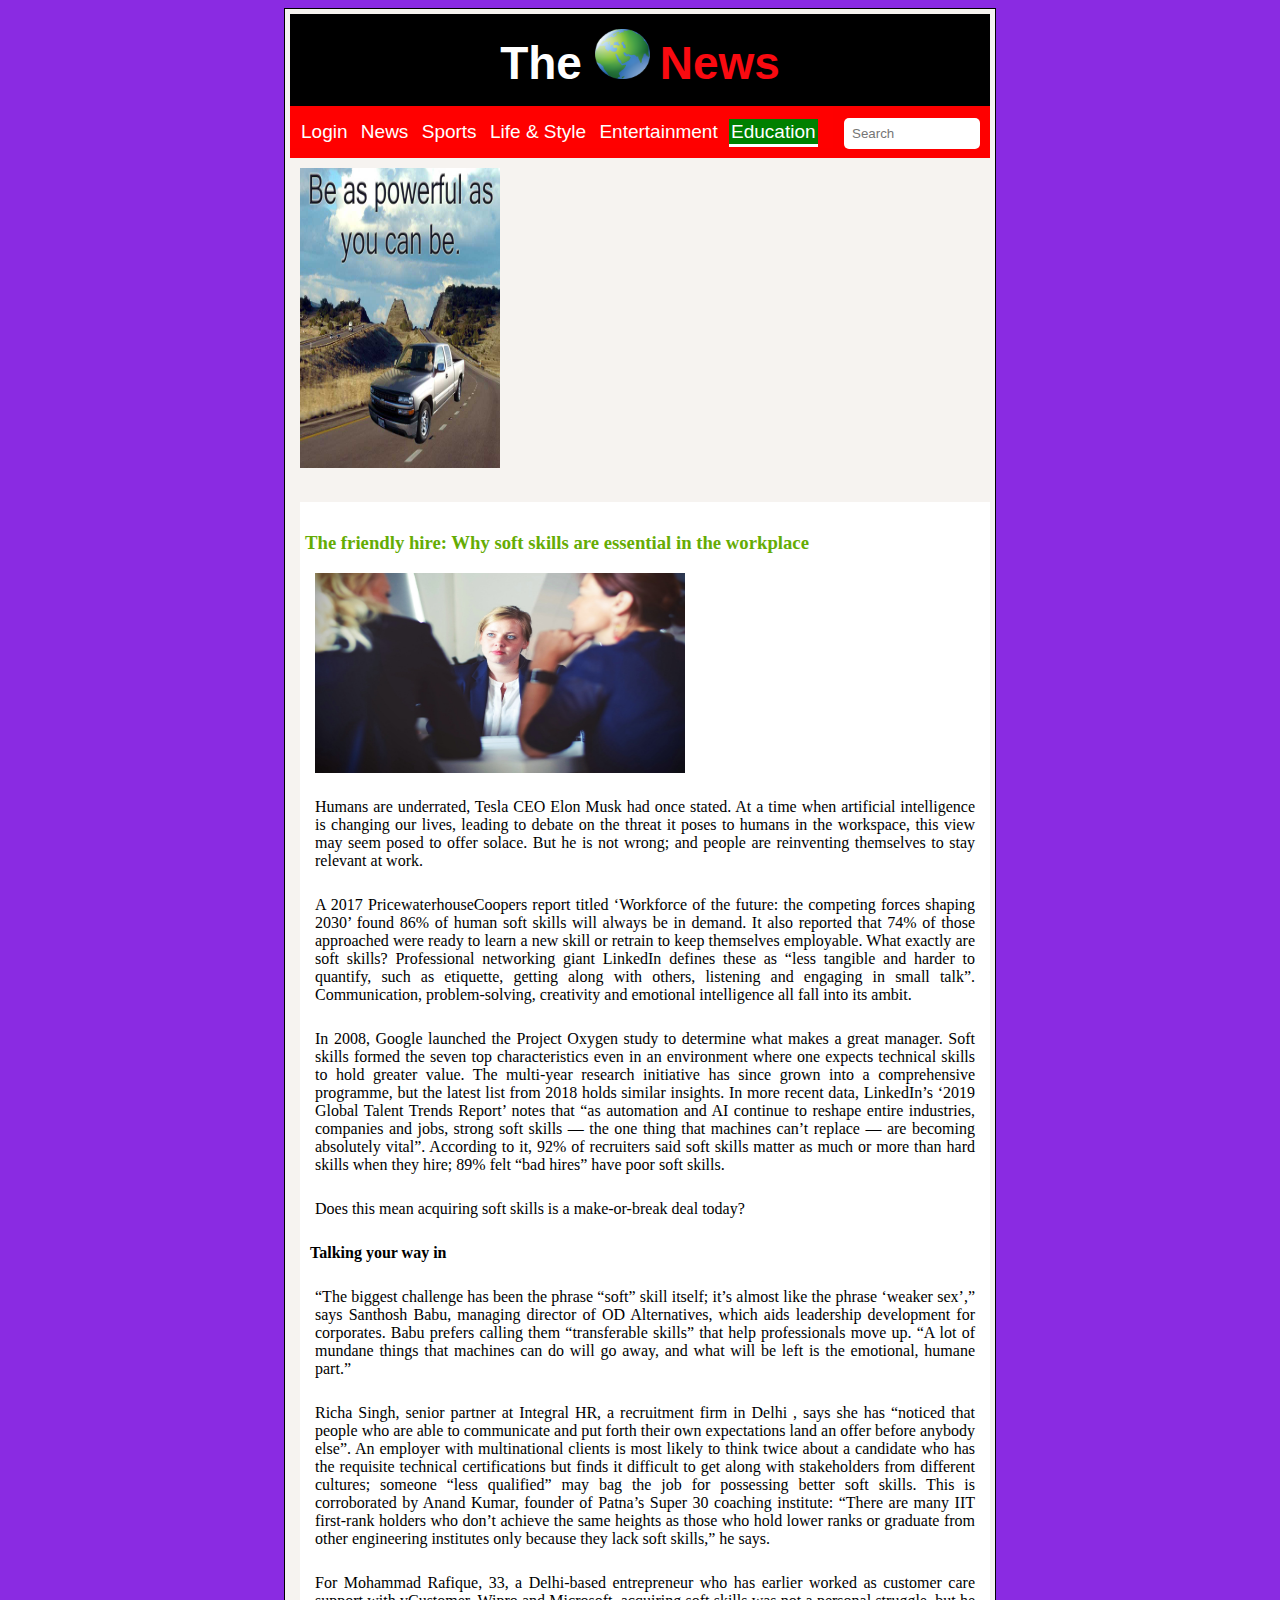
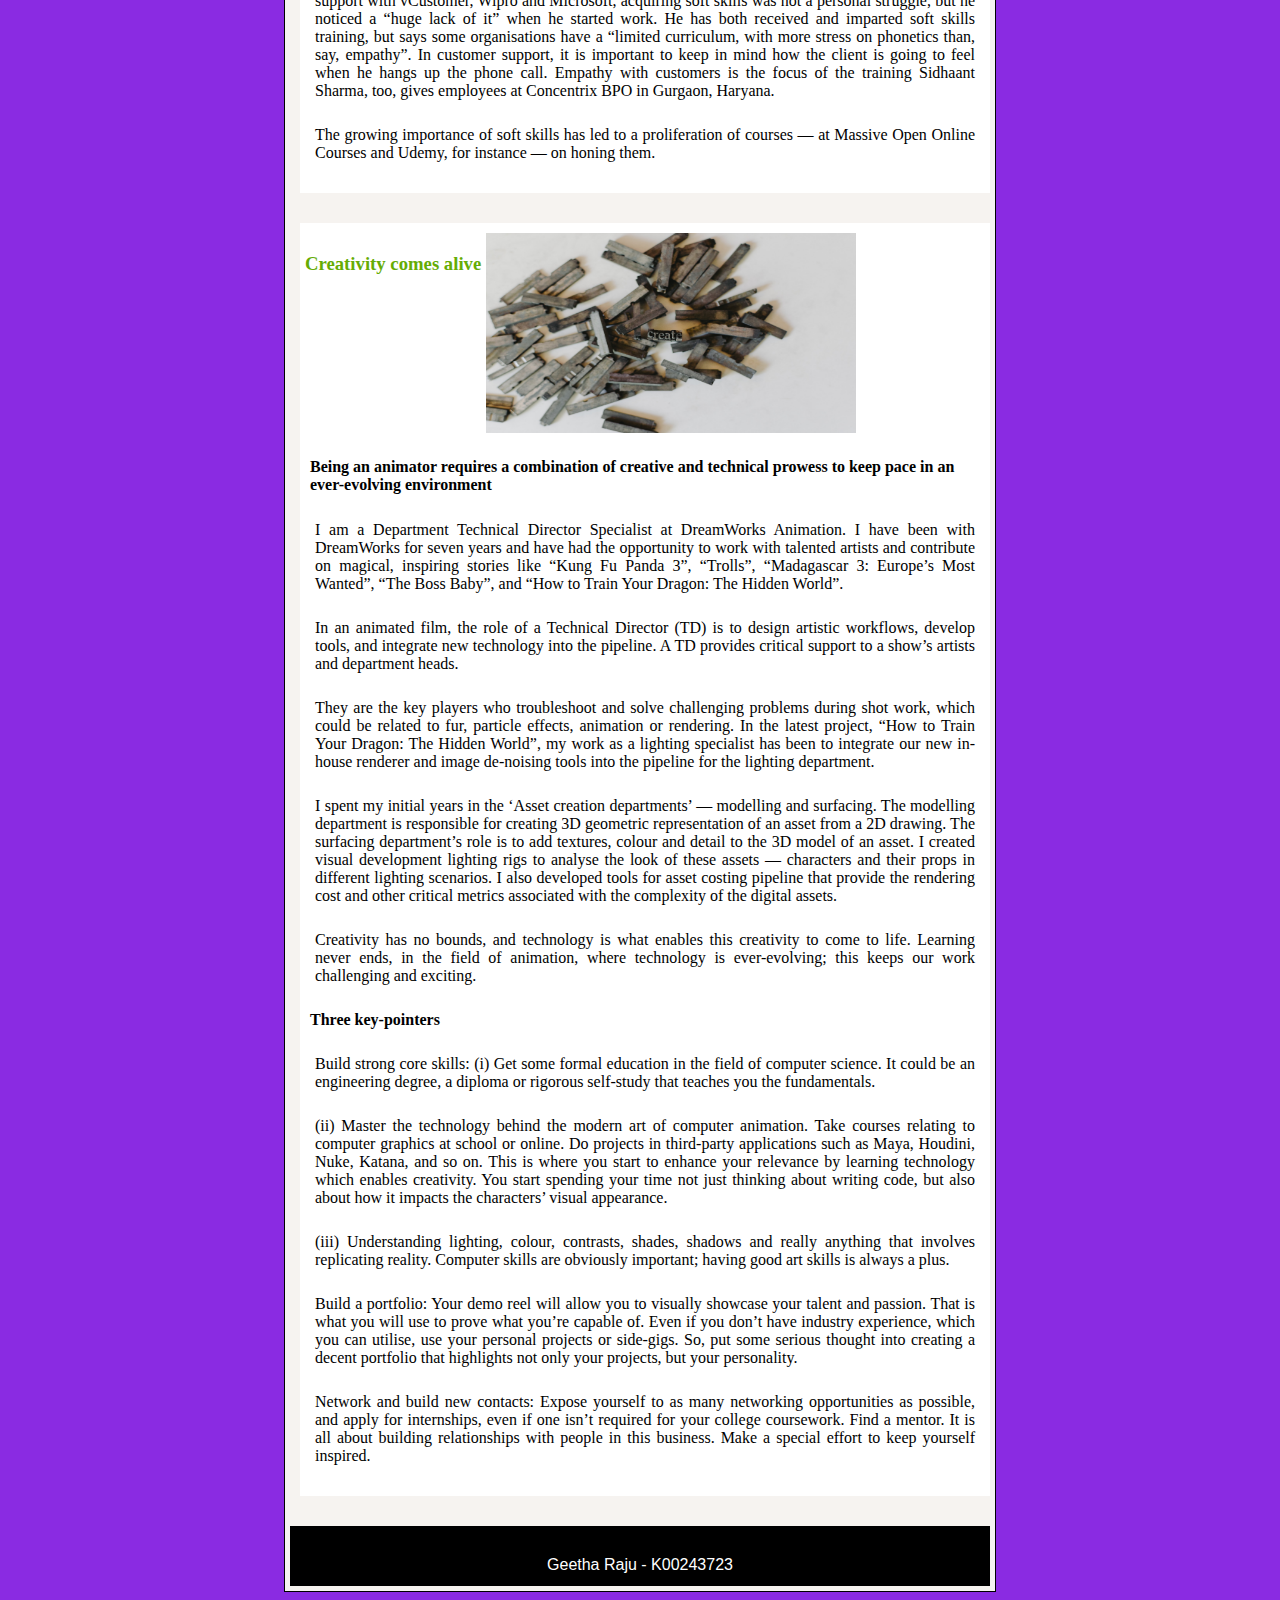
==== commit abfeba2b: "sportpage added" ====
--- a/book.html
+++ b/book.html
@@ -73,7 +73,7 @@
            <div id="creative">
                <h3>Creativity comes alive</h3>
                    <img src="img/creative.jpeg" width="370" height="200" alt="dance" title="dance"/> 
-               <>Being an animator requires a combination of creative and technical prowess to keep pace in an ever-evolving environment</h4>
+               <h4>Being an animator requires a combination of creative and technical prowess to keep pace in an ever-evolving environment</h4>
 
 <p>I am a Department Technical Director Specialist at DreamWorks Animation. I have been with DreamWorks for seven years and have had the opportunity to work with talented artists and contribute on magical, inspiring stories like “Kung Fu Panda 3”, “Trolls”, “Madagascar 3: Europe’s Most Wanted”, “The Boss Baby”, and “How to Train Your Dragon: The Hidden World”.</p>
 
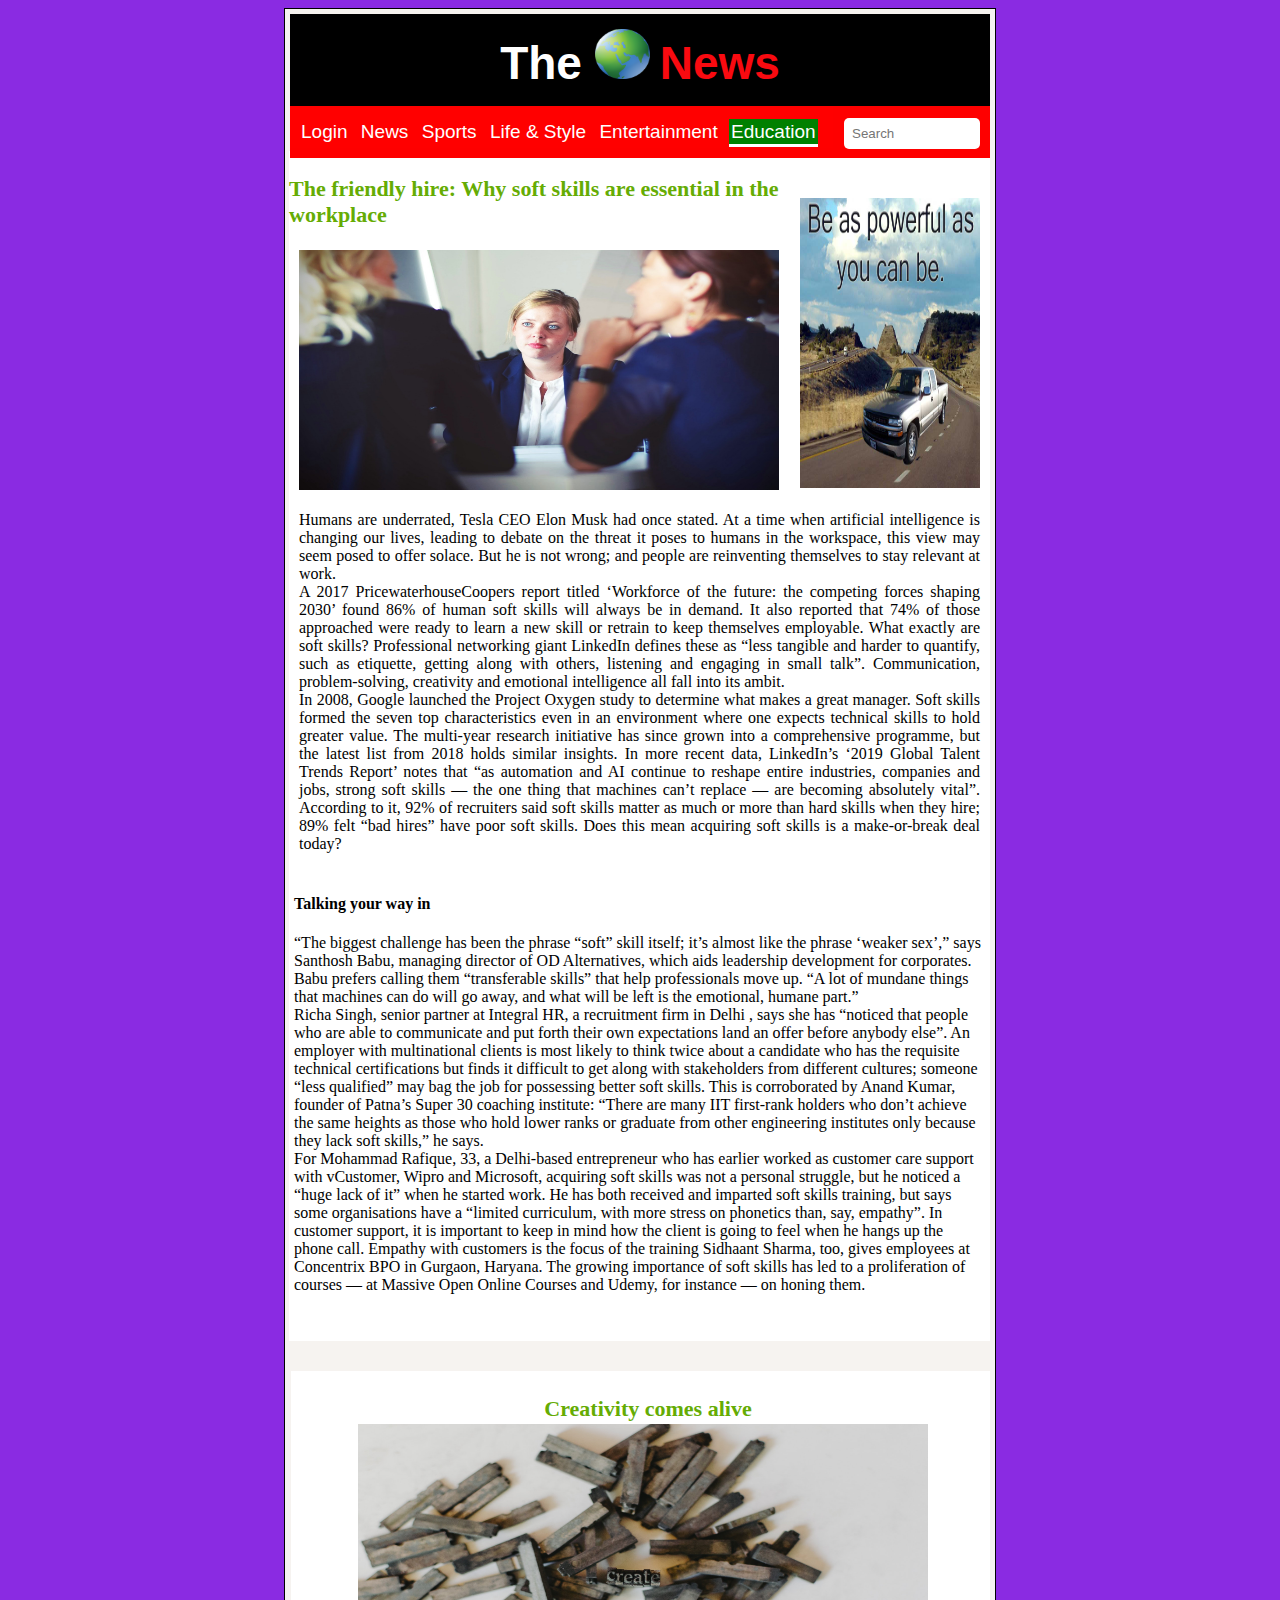
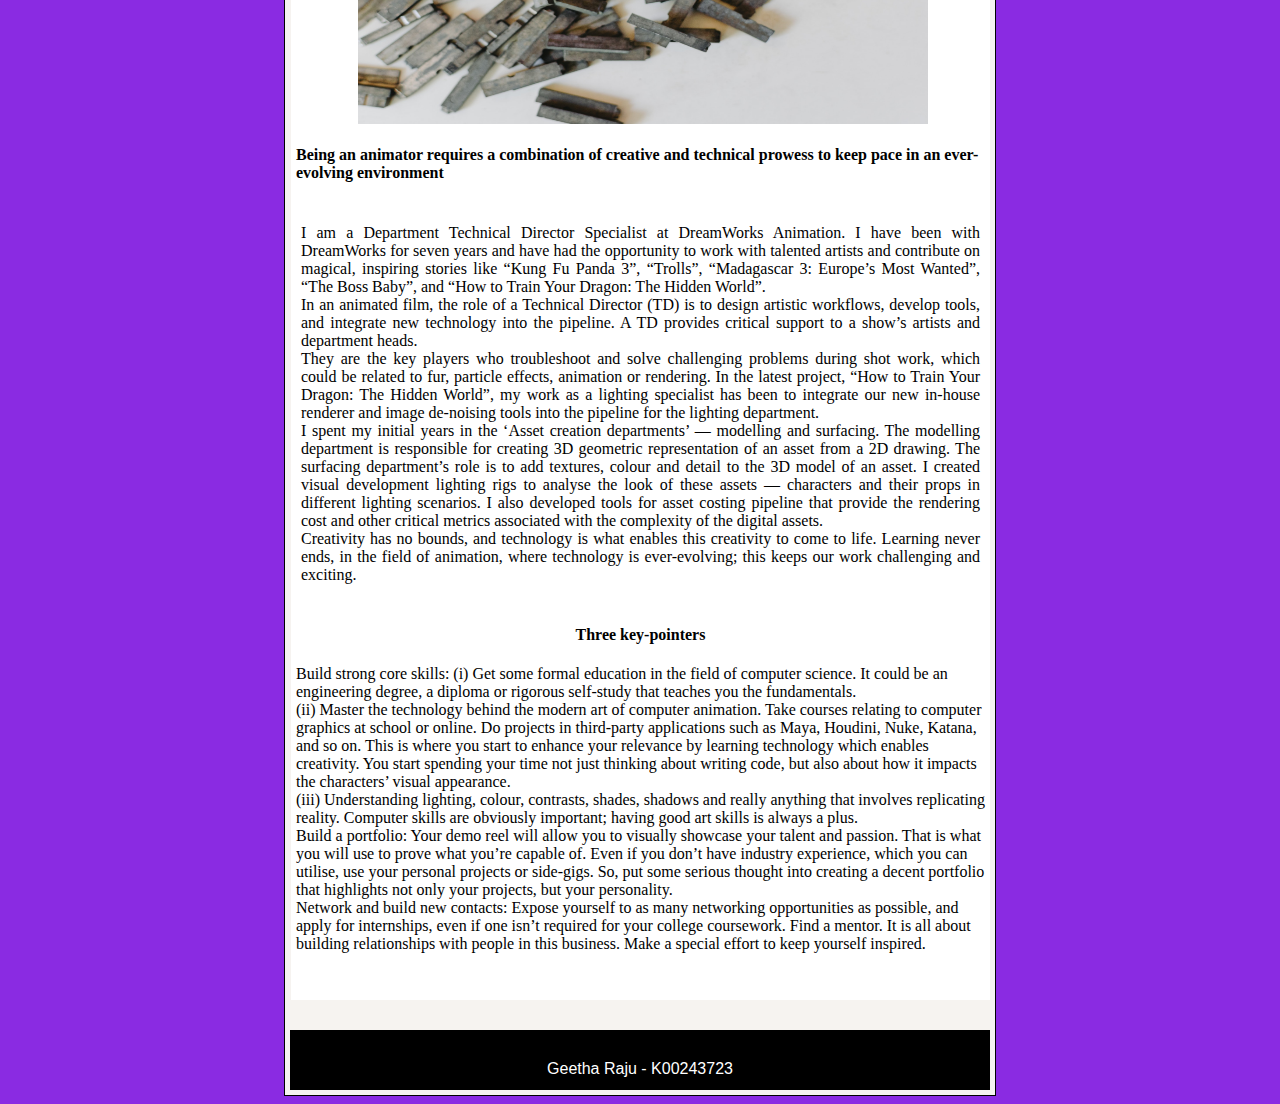
==== commit ebd471cf: "book page" ====
--- a/book.html
+++ b/book.html
@@ -49,49 +49,46 @@
                    </div>
             
            
-           <div id="ad"><img src="img/ad7.jpg" width="200" height="300" alt="advangeimage" title="advange"/>
+           <div id="ad"><img src="img/ad7.jpg" width="180" height="290" alt="advangeimage" title="advange"/>
            </div>
            <div id="career">
                <h3>The friendly hire: Why soft skills are essential in the workplace</h3>
-                   <img src="img/career.jpeg" width="370" height="200" alt="dance" title="dance"/> 
-               <p>Humans are underrated, Tesla CEO Elon Musk had once stated. At a time when artificial intelligence is changing our lives, leading to debate on the threat it poses to humans in the workspace, this view may seem posed to offer solace. But he is not wrong; and people are reinventing themselves to stay relevant at work.</p>
+                   <img src="img/career.jpeg" width="480" height="240" alt="dance" title="dance"/> 
+               <p>Humans are underrated, Tesla CEO Elon Musk had once stated. At a time when artificial intelligence is changing our lives, leading to debate on the threat it poses to humans in the workspace, this view may seem posed to offer solace. But he is not wrong; and people are reinventing themselves to stay relevant at work.<br>
+A 2017 PricewaterhouseCoopers report titled ‘Workforce of the future: the competing forces shaping 2030’ found 86% of human soft skills will always be in demand. It also reported that 74% of those approached were ready to learn a new skill or retrain to keep themselves employable. What exactly are soft skills? Professional networking giant LinkedIn defines these as “less tangible and harder to quantify, such as etiquette, getting along with others, listening and engaging in small talk”. Communication, problem-solving, creativity and emotional intelligence all fall into its ambit.<br>
 
-<p>A 2017 PricewaterhouseCoopers report titled ‘Workforce of the future: the competing forces shaping 2030’ found 86% of human soft skills will always be in demand. It also reported that 74% of those approached were ready to learn a new skill or retrain to keep themselves employable. What exactly are soft skills? Professional networking giant LinkedIn defines these as “less tangible and harder to quantify, such as etiquette, getting along with others, listening and engaging in small talk”. Communication, problem-solving, creativity and emotional intelligence all fall into its ambit.</p>
+In 2008, Google launched the Project Oxygen study to determine what makes a great manager. Soft skills formed the seven top characteristics even in an environment where one expects technical skills to hold greater value. The multi-year research initiative has since grown into a comprehensive programme, but the latest list from 2018 holds similar insights. In more recent data, LinkedIn’s ‘2019 Global Talent Trends Report’ notes that “as automation and AI continue to reshape entire industries, companies and jobs, strong soft skills — the one thing that machines can’t replace — are becoming absolutely vital”. According to it, 92% of recruiters said soft skills matter as much or more than hard skills when they hire; 89% felt “bad hires” have poor soft skills.
+               Does this mean acquiring soft skills is a make-or-break deal today?
+               <h4>Talking your way in</h4>
+“The biggest challenge has been the phrase “soft” skill itself; it’s almost like the phrase ‘weaker sex’,” says Santhosh Babu, managing director of OD Alternatives, which aids leadership development for corporates. Babu prefers calling them “transferable skills” that help professionals move up. “A lot of mundane things that machines can do will go away, and what will be left is the emotional, humane part.”<br>
 
-<p>In 2008, Google launched the Project Oxygen study to determine what makes a great manager. Soft skills formed the seven top characteristics even in an environment where one expects technical skills to hold greater value. The multi-year research initiative has since grown into a comprehensive programme, but the latest list from 2018 holds similar insights. In more recent data, LinkedIn’s ‘2019 Global Talent Trends Report’ notes that “as automation and AI continue to reshape entire industries, companies and jobs, strong soft skills — the one thing that machines can’t replace — are becoming absolutely vital”. According to it, 92% of recruiters said soft skills matter as much or more than hard skills when they hire; 89% felt “bad hires” have poor soft skills.</p>
+Richa Singh, senior partner at Integral HR, a recruitment firm in Delhi , says she has “noticed that people who are able to communicate and put forth their own expectations land an offer before anybody else”. An employer with multinational clients is most likely to think twice about a candidate who has the requisite technical certifications but finds it difficult to get along with stakeholders from different cultures; someone “less qualified” may bag the job for possessing better soft skills. This is corroborated by Anand Kumar, founder of Patna’s Super 30 coaching institute: “There are many IIT first-rank holders who don’t achieve the same heights as those who hold lower ranks or graduate from other engineering institutes only because they lack soft skills,” he says.<br>
+For Mohammad Rafique, 33, a Delhi-based entrepreneur who has earlier worked as customer care support with vCustomer, Wipro and Microsoft, acquiring soft skills was not a personal struggle, but he noticed a “huge lack of it” when he started work. He has both received and imparted soft skills training, but says some organisations have a “limited curriculum, with more stress on phonetics than, say, empathy”. In customer support, it is important to keep in mind how the client is going to feel when he hangs up the phone call. Empathy with customers is the focus of the training Sidhaant Sharma, too, gives employees at Concentrix BPO in Gurgaon, Haryana.
 
-               <p>Does this mean acquiring soft skills is a make-or-break deal today?</p>
-
-<h4>Talking your way in</h4>
-<p>“The biggest challenge has been the phrase “soft” skill itself; it’s almost like the phrase ‘weaker sex’,” says Santhosh Babu, managing director of OD Alternatives, which aids leadership development for corporates. Babu prefers calling them “transferable skills” that help professionals move up. “A lot of mundane things that machines can do will go away, and what will be left is the emotional, humane part.”</p>
-
-<p>Richa Singh, senior partner at Integral HR, a recruitment firm in Delhi , says she has “noticed that people who are able to communicate and put forth their own expectations land an offer before anybody else”. An employer with multinational clients is most likely to think twice about a candidate who has the requisite technical certifications but finds it difficult to get along with stakeholders from different cultures; someone “less qualified” may bag the job for possessing better soft skills. This is corroborated by Anand Kumar, founder of Patna’s Super 30 coaching institute: “There are many IIT first-rank holders who don’t achieve the same heights as those who hold lower ranks or graduate from other engineering institutes only because they lack soft skills,” he says.</p>
-
-<p>For Mohammad Rafique, 33, a Delhi-based entrepreneur who has earlier worked as customer care support with vCustomer, Wipro and Microsoft, acquiring soft skills was not a personal struggle, but he noticed a “huge lack of it” when he started work. He has both received and imparted soft skills training, but says some organisations have a “limited curriculum, with more stress on phonetics than, say, empathy”. In customer support, it is important to keep in mind how the client is going to feel when he hangs up the phone call. Empathy with customers is the focus of the training Sidhaant Sharma, too, gives employees at Concentrix BPO in Gurgaon, Haryana.</p>
-
-<p>The growing importance of soft skills has led to a proliferation of courses — at Massive Open Online Courses and Udemy, for instance — on honing them. </p></div>
+The growing importance of soft skills has led to a proliferation of courses — at Massive Open Online Courses and Udemy, for instance — on honing them. </p>
+        </div>
            <div id="creative">
                <h3>Creativity comes alive</h3>
-                   <img src="img/creative.jpeg" width="370" height="200" alt="dance" title="dance"/> 
+                   <img src="img/creative.jpeg" width="570" height="300" alt="dance" title="dance"/> 
                <h4>Being an animator requires a combination of creative and technical prowess to keep pace in an ever-evolving environment</h4>
 
-<p>I am a Department Technical Director Specialist at DreamWorks Animation. I have been with DreamWorks for seven years and have had the opportunity to work with talented artists and contribute on magical, inspiring stories like “Kung Fu Panda 3”, “Trolls”, “Madagascar 3: Europe’s Most Wanted”, “The Boss Baby”, and “How to Train Your Dragon: The Hidden World”.</p>
+<p>I am a Department Technical Director Specialist at DreamWorks Animation. I have been with DreamWorks for seven years and have had the opportunity to work with talented artists and contribute on magical, inspiring stories like “Kung Fu Panda 3”, “Trolls”, “Madagascar 3: Europe’s Most Wanted”, “The Boss Baby”, and “How to Train Your Dragon: The Hidden World”.<br>
 
-<p>In an animated film, the role of a Technical Director (TD) is to design artistic workflows, develop tools, and integrate new technology into the pipeline. A TD provides critical support to a show’s artists and department heads.</p>
+In an animated film, the role of a Technical Director (TD) is to design artistic workflows, develop tools, and integrate new technology into the pipeline. A TD provides critical support to a show’s artists and department heads.<br>
 
-               <p>They are the key players who troubleshoot and solve challenging problems during shot work, which could be related to fur, particle effects, animation or rendering. In the latest project, “How to Train Your Dragon: The Hidden World”, my work as a lighting specialist has been to integrate our new in-house renderer and image de-noising tools into the pipeline for the lighting department.</p>
-               <p>I spent my initial years in the ‘Asset creation departments’ — modelling and surfacing. The modelling department is responsible for creating 3D geometric representation of an asset from a 2D drawing. The surfacing department’s role is to add textures, colour and detail to the 3D model of an asset. I created visual development lighting rigs to analyse the look of these assets — characters and their props in different lighting scenarios. I also developed tools for asset costing pipeline that provide the rendering cost and other critical metrics associated with the complexity of the digital assets.</p>
-               <p>Creativity has no bounds, and technology is what enables this creativity to come to life. Learning never ends, in the field of animation, where technology is ever-evolving; this keeps our work challenging and exciting.</p>
+They are the key players who troubleshoot and solve challenging problems during shot work, which could be related to fur, particle effects, animation or rendering. In the latest project, “How to Train Your Dragon: The Hidden World”, my work as a lighting specialist has been to integrate our new in-house renderer and image de-noising tools into the pipeline for the lighting department.<br>
+I spent my initial years in the ‘Asset creation departments’ — modelling and surfacing. The modelling department is responsible for creating 3D geometric representation of an asset from a 2D drawing. The surfacing department’s role is to add textures, colour and detail to the 3D model of an asset. I created visual development lighting rigs to analyse the look of these assets — characters and their props in different lighting scenarios. I also developed tools for asset costing pipeline that provide the rendering cost and other critical metrics associated with the complexity of the digital assets.<br>
+Creativity has no bounds, and technology is what enables this creativity to come to life. Learning never ends, in the field of animation, where technology is ever-evolving; this keeps our work challenging and exciting.
 
 <h4>Three key-pointers</h4>
-<p>Build strong core skills: (i) Get some formal education in the field of computer science. It could be an engineering degree, a diploma or rigorous self-study that teaches you the fundamentals.</p>
+Build strong core skills: (i) Get some formal education in the field of computer science. It could be an engineering degree, a diploma or rigorous self-study that teaches you the fundamentals.<br>
 
-<p>(ii) Master the technology behind the modern art of computer animation. Take courses relating to computer graphics at school or online. Do projects in third-party applications such as Maya, Houdini, Nuke, Katana, and so on. This is where you start to enhance your relevance by learning technology which enables creativity. You start spending your time not just thinking about writing code, but also about how it impacts the characters’ visual appearance.</p>
+(ii) Master the technology behind the modern art of computer animation. Take courses relating to computer graphics at school or online. Do projects in third-party applications such as Maya, Houdini, Nuke, Katana, and so on. This is where you start to enhance your relevance by learning technology which enables creativity. You start spending your time not just thinking about writing code, but also about how it impacts the characters’ visual appearance.<br>
 
-<p>(iii) Understanding lighting, colour, contrasts, shades, shadows and really anything that involves replicating reality. Computer skills are obviously important; having good art skills is always a plus.</p>
+(iii) Understanding lighting, colour, contrasts, shades, shadows and really anything that involves replicating reality. Computer skills are obviously important; having good art skills is always a plus.<br>
 
-<p>Build a portfolio: Your demo reel will allow you to visually showcase your talent and passion. That is what you will use to prove what you’re capable of. Even if you don’t have industry experience, which you can utilise, use your personal projects or side-gigs. So, put some serious thought into creating a decent portfolio that highlights not only your projects, but your personality.</p>
-           <p>Network and build new contacts: Expose yourself to as many networking opportunities as possible, and apply for internships, even if one isn’t required for your college coursework. Find a mentor. It is all about building relationships with people in this business. Make a special effort to keep yourself inspired.</p></div>
+Build a portfolio: Your demo reel will allow you to visually showcase your talent and passion. That is what you will use to prove what you’re capable of. Even if you don’t have industry experience, which you can utilise, use your personal projects or side-gigs. So, put some serious thought into creating a decent portfolio that highlights not only your projects, but your personality.<br>
+Network and build new contacts: Expose yourself to as many networking opportunities as possible, and apply for internships, even if one isn’t required for your college coursework. Find a mentor. It is all about building relationships with people in this business. Make a special effort to keep yourself inspired.</p></div>
            
             <footer>
                <!--<div id="facebook"><a href="www.facebook.com"><img src="img/facebook.png" width="40" height="25" alt="partyimage" title="facebook"/></a></div>
--- a/css/book.css
+++ b/css/book.css
@@ -1,8 +1,12 @@
 #ad{
-    
+    display: flex;
+    justify-content: flex-end;
+    flex-wrap: wrap;
 }
 #ad img{
     padding:10px;
+    margin-top: 30px;
+    
 }
 #career{
     //float: left;
@@ -10,9 +14,13 @@
     background-color: white;
     font-family: timenewroman;
     //width: 32%;
-    padding: 10px;
-    margin-top: 20px;
+    padding: 5px;
+    margin-top: -347px;
     margin-bottom: 30px;
+    display: flex;
+    justify-content: flex-start;
+    flex-wrap: wrap;
+    margin-left: -1px;
 }
 #career img{
     margin-left: 5px;
@@ -23,35 +31,46 @@
     margin-top: 20px;
     margin-left: -5px;
     color: #65ac04;
+    font-size: 22px;
+    width: 490px;
 }
 #career p{
     padding: 5px;
     text-align: justify;
+    font-size: 16px;
     
 }  
 #creative{
     //float: left;
-    margin-left: 10px; 
+    margin-left: 1px; 
     background-color: white;
     font-family: timenewroman;
     //width: 32%;
-    padding: 10px;
-    margin-top: 20px;
+    padding: 5px;
+    margin-top: 10px;
     margin-bottom: 30px;
+    display: flex;
+    justify-content: center;
+    flex-wrap: wrap;
 }
 #creative img{
     margin-left: 5px;
+    margin-top: -20px;
+    
     
 }
 #creative h3{
     float: left;
     margin-top: 20px;
-    margin-left: -5px;
+    margin-left: 15px;
     color: #65ac04;
+    font-size: 22px;
+    
 }
 #creative p{
     padding: 5px;
     text-align: justify;
+    font-size:16px;
     
     
 }  
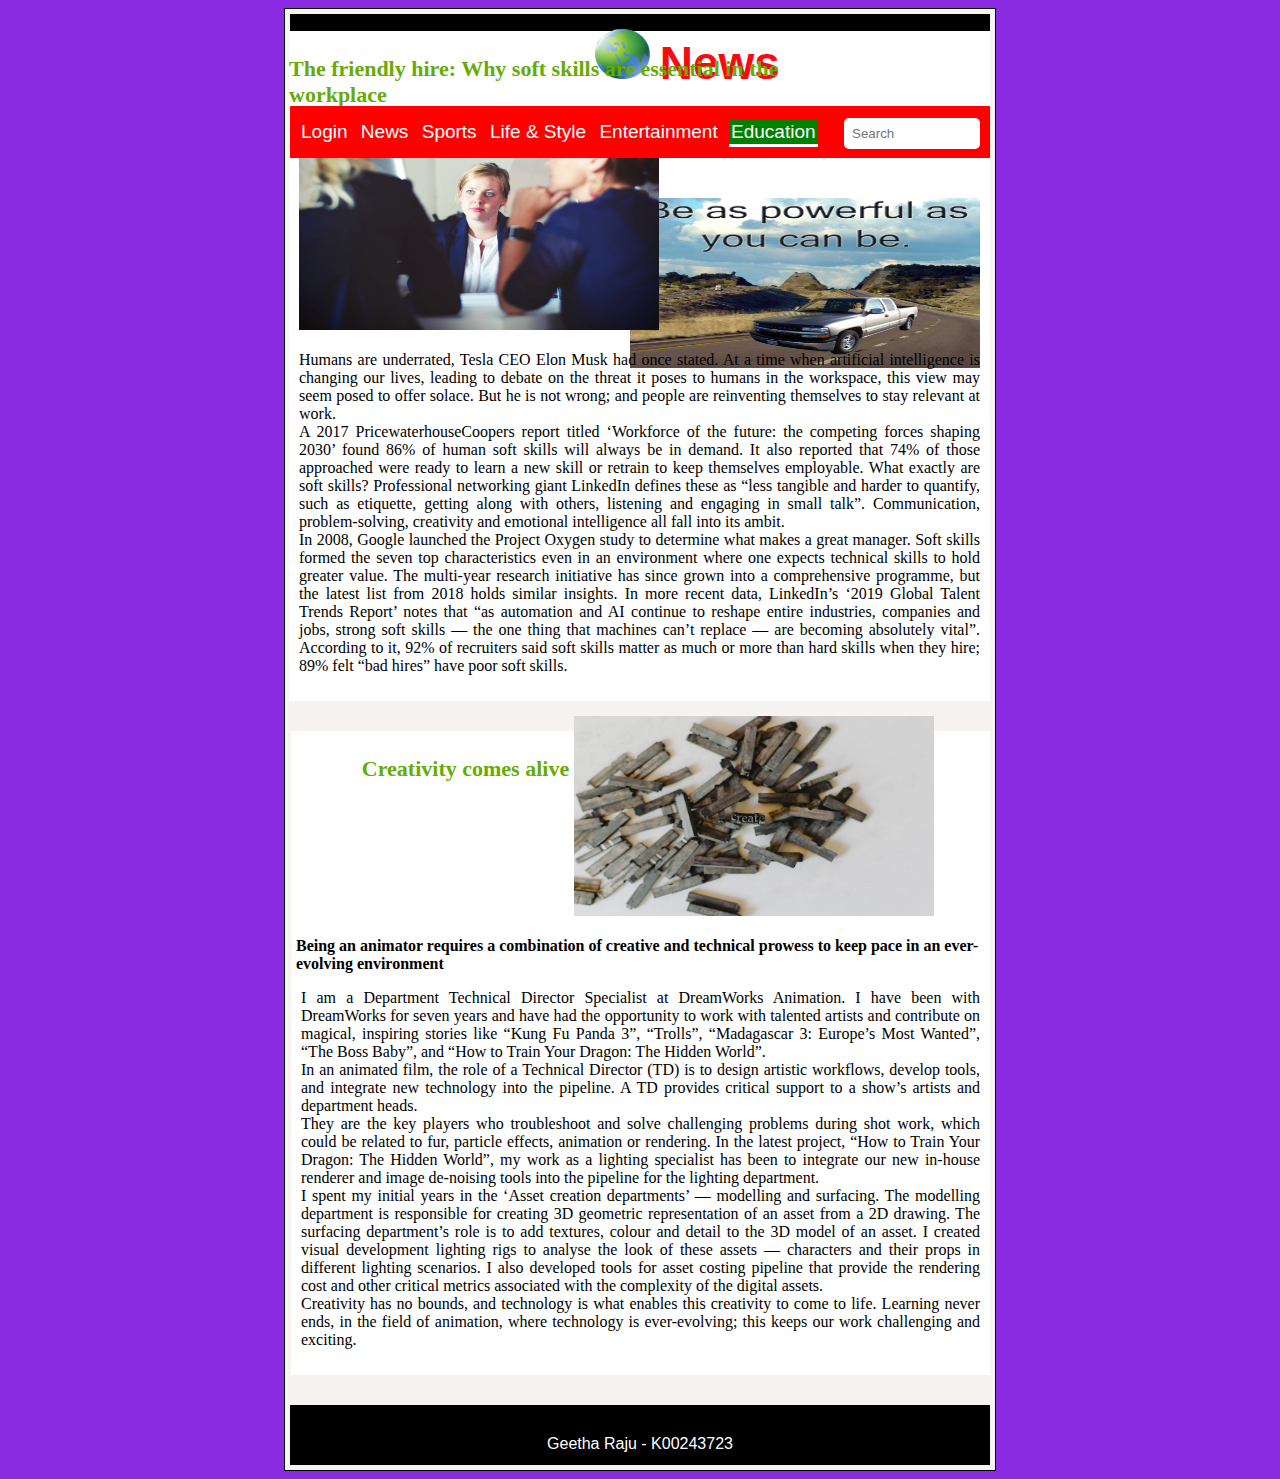
==== commit 35ef6101: "book page" ====
--- a/book.html
+++ b/book.html
@@ -58,14 +58,7 @@
 A 2017 PricewaterhouseCoopers report titled ‘Workforce of the future: the competing forces shaping 2030’ found 86% of human soft skills will always be in demand. It also reported that 74% of those approached were ready to learn a new skill or retrain to keep themselves employable. What exactly are soft skills? Professional networking giant LinkedIn defines these as “less tangible and harder to quantify, such as etiquette, getting along with others, listening and engaging in small talk”. Communication, problem-solving, creativity and emotional intelligence all fall into its ambit.<br>
 
 In 2008, Google launched the Project Oxygen study to determine what makes a great manager. Soft skills formed the seven top characteristics even in an environment where one expects technical skills to hold greater value. The multi-year research initiative has since grown into a comprehensive programme, but the latest list from 2018 holds similar insights. In more recent data, LinkedIn’s ‘2019 Global Talent Trends Report’ notes that “as automation and AI continue to reshape entire industries, companies and jobs, strong soft skills — the one thing that machines can’t replace — are becoming absolutely vital”. According to it, 92% of recruiters said soft skills matter as much or more than hard skills when they hire; 89% felt “bad hires” have poor soft skills.
-               Does this mean acquiring soft skills is a make-or-break deal today?
-               <h4>Talking your way in</h4>
-“The biggest challenge has been the phrase “soft” skill itself; it’s almost like the phrase ‘weaker sex’,” says Santhosh Babu, managing director of OD Alternatives, which aids leadership development for corporates. Babu prefers calling them “transferable skills” that help professionals move up. “A lot of mundane things that machines can do will go away, and what will be left is the emotional, humane part.”<br>
-
-Richa Singh, senior partner at Integral HR, a recruitment firm in Delhi , says she has “noticed that people who are able to communicate and put forth their own expectations land an offer before anybody else”. An employer with multinational clients is most likely to think twice about a candidate who has the requisite technical certifications but finds it difficult to get along with stakeholders from different cultures; someone “less qualified” may bag the job for possessing better soft skills. This is corroborated by Anand Kumar, founder of Patna’s Super 30 coaching institute: “There are many IIT first-rank holders who don’t achieve the same heights as those who hold lower ranks or graduate from other engineering institutes only because they lack soft skills,” he says.<br>
-For Mohammad Rafique, 33, a Delhi-based entrepreneur who has earlier worked as customer care support with vCustomer, Wipro and Microsoft, acquiring soft skills was not a personal struggle, but he noticed a “huge lack of it” when he started work. He has both received and imparted soft skills training, but says some organisations have a “limited curriculum, with more stress on phonetics than, say, empathy”. In customer support, it is important to keep in mind how the client is going to feel when he hangs up the phone call. Empathy with customers is the focus of the training Sidhaant Sharma, too, gives employees at Concentrix BPO in Gurgaon, Haryana.
-
-The growing importance of soft skills has led to a proliferation of courses — at Massive Open Online Courses and Udemy, for instance — on honing them. </p>
+                </p>
         </div>
            <div id="creative">
                <h3>Creativity comes alive</h3>
@@ -78,17 +71,8 @@
 
 They are the key players who troubleshoot and solve challenging problems during shot work, which could be related to fur, particle effects, animation or rendering. In the latest project, “How to Train Your Dragon: The Hidden World”, my work as a lighting specialist has been to integrate our new in-house renderer and image de-noising tools into the pipeline for the lighting department.<br>
 I spent my initial years in the ‘Asset creation departments’ — modelling and surfacing. The modelling department is responsible for creating 3D geometric representation of an asset from a 2D drawing. The surfacing department’s role is to add textures, colour and detail to the 3D model of an asset. I created visual development lighting rigs to analyse the look of these assets — characters and their props in different lighting scenarios. I also developed tools for asset costing pipeline that provide the rendering cost and other critical metrics associated with the complexity of the digital assets.<br>
-Creativity has no bounds, and technology is what enables this creativity to come to life. Learning never ends, in the field of animation, where technology is ever-evolving; this keeps our work challenging and exciting.
-
-<h4>Three key-pointers</h4>
-Build strong core skills: (i) Get some formal education in the field of computer science. It could be an engineering degree, a diploma or rigorous self-study that teaches you the fundamentals.<br>
-
-(ii) Master the technology behind the modern art of computer animation. Take courses relating to computer graphics at school or online. Do projects in third-party applications such as Maya, Houdini, Nuke, Katana, and so on. This is where you start to enhance your relevance by learning technology which enables creativity. You start spending your time not just thinking about writing code, but also about how it impacts the characters’ visual appearance.<br>
-
-(iii) Understanding lighting, colour, contrasts, shades, shadows and really anything that involves replicating reality. Computer skills are obviously important; having good art skills is always a plus.<br>
-
-Build a portfolio: Your demo reel will allow you to visually showcase your talent and passion. That is what you will use to prove what you’re capable of. Even if you don’t have industry experience, which you can utilise, use your personal projects or side-gigs. So, put some serious thought into creating a decent portfolio that highlights not only your projects, but your personality.<br>
-Network and build new contacts: Expose yourself to as many networking opportunities as possible, and apply for internships, even if one isn’t required for your college coursework. Find a mentor. It is all about building relationships with people in this business. Make a special effort to keep yourself inspired.</p></div>
+Creativity has no bounds, and technology is what enables this creativity to come to life. Learning never ends, in the field of animation, where technology is ever-evolving; this keeps our work challenging and exciting.</p>
+</div>
            
             <footer>
                <!--<div id="facebook"><a href="www.facebook.com"><img src="img/facebook.png" width="40" height="25" alt="partyimage" title="facebook"/></a></div>
--- a/css/book.css
+++ b/css/book.css
@@ -60,7 +60,7 @@
     
 }
 #creative h3{
-    float: left;
+    //float: left;
     margin-top: 20px;
     margin-left: 15px;
     color: #65ac04;
@@ -71,6 +71,7 @@
     padding: 5px;
     text-align: justify;
     font-size:16px;
+    margin-top: -10px;
     
     
 }  
@@ -84,6 +85,88 @@
     body{
         background-color: red;
     }
+    #ad{
+    display: flex;
+    justify-content:center;
+    flex-wrap: wrap;
+}
+#ad img{
+    padding:10px;
+    margin-top: 10px;
+    width: 350px;
+    height: 170px;
+    
+}
+#career{
+    //float: left;
+    margin-left: 10px; 
+    background-color: white;
+    font-family: timenewroman;
+    //width: 32%;
+    padding: 5px;
+    margin-top: 10px;
+    margin-bottom: 30px;
+    display: flex;
+    justify-content: flex-start;
+    flex-wrap: wrap;
+    margin-left: -1px;
+}
+#career img{
+    margin-left: 5px;
+    width: 360px;
+    height: 200px;
+    
+}
+#career h3{
+    //float: left;
+    margin-top: 10px;
+    margin-left: -5px;
+    color: #65ac04;
+    font-size: 22px;
+    width: 490px;
+}
+#career p{
+    padding: 5px;
+    text-align: justify;
+    font-size: 16px;
+    
+}  
+#creative{
+    //float: left;
+    margin-left: 1px; 
+    background-color: white;
+    font-family: timenewroman;
+    //width: 32%;
+    padding: 5px;
+    margin-top: 10px;
+    margin-bottom: 30px;
+    display: flex;
+    justify-content: center;
+    flex-wrap: wrap;
+}
+#creative img{
+    margin-left: 5px;
+    margin-top: -20px;
+    width: 360px;
+    height: 200px;
+    
+    
+}
+#creative h3{
+    //float: left;
+    margin-top: 20px;
+    margin-left: -175px;
+    color: #65ac04;
+    font-size: 22px;
+    
+}
+#creative p{
+    padding: 5px;
+    text-align: justify;
+    font-size:16px;
+    
+    
+} 
    
 }
 
@@ -97,6 +180,83 @@
     body{
         background-color: green;
     }
+    #ad{
+    display: flex;
+    justify-content: flex-end;
+    flex-wrap: wrap;
+}
+#ad img{
+    padding:10px;
+    margin-top: 30px;
+    
+}
+#career{
+    //float: left;
+    margin-left: 10px; 
+    background-color: white;
+    font-family: timenewroman;
+    //width: 32%;
+    padding: 5px;
+    margin-top: -347px;
+    margin-bottom: 30px;
+    display: flex;
+    justify-content: flex-start;
+    flex-wrap: wrap;
+    margin-left: -1px;
+}
+#career img{
+    margin-left: 5px;
+    
+}
+#career h3{
+    float: left;
+    margin-top: 20px;
+    margin-left: -5px;
+    color: #65ac04;
+    font-size: 22px;
+    width: 490px;
+}
+#career p{
+    padding: 5px;
+    text-align: justify;
+    font-size: 16px;
+    
+}  
+#creative{
+    //float: left;
+    margin-left: 1px; 
+    background-color: white;
+    font-family: timenewroman;
+    //width: 32%;
+    padding: 5px;
+    margin-top: 10px;
+    margin-bottom: 30px;
+    display: flex;
+    justify-content: center;
+    flex-wrap: wrap;
+}
+#creative img{
+    margin-left: 5px;
+    margin-top: -20px;
+    
+    
+}
+#creative h3{
+    //float: left;
+    margin-top: 20px;
+    margin-left: 15px;
+    color: #65ac04;
+    font-size: 22px;
+    
+}
+#creative p{
+    padding: 5px;
+    text-align: justify;
+    font-size:16px;
+    margin-top: -10px;
+    
+    
+}
      
 }
 
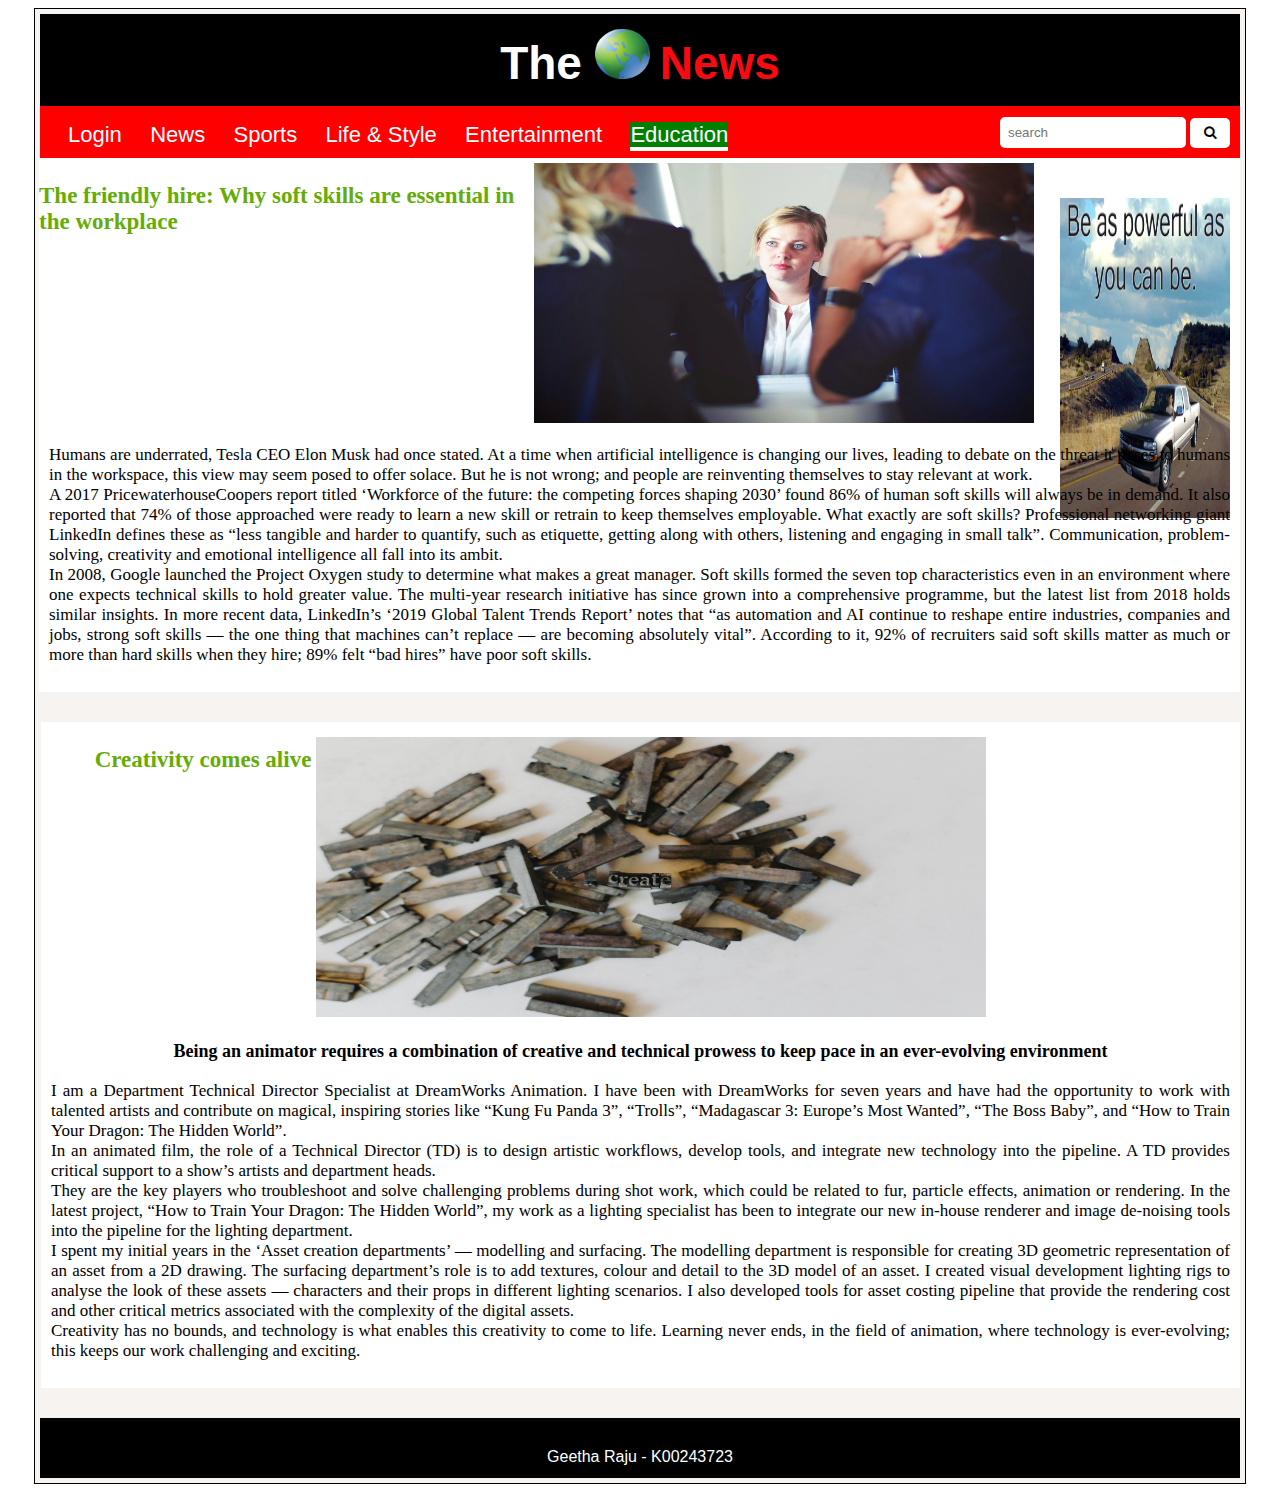
==== commit f16bd9ff: "updating pages" ====
--- a/book.html
+++ b/book.html
@@ -5,8 +5,9 @@
 <meta name="viewport" content="width=device-width, initial-scale=1.0">
 <meta http-equiv="X-UA-Compatible" content="ie=edge">
 	<title> The news</title>
+    <link rel="stylesheet" type="text/css" href="css/book.css">
     <link rel="stylesheet" type="text/css" href="css/index.css">
-    <link rel="stylesheet" type="text/css" href="css/book.css">
+    
     
     <link rel="stylesheet" href="https://cdnjs.cloudflare.com/ajax/libs/font-awesome/4.7.0/css/font-awesome.min.css">
      <link href="https://stackpath.bootstrapcdn.com/font-awesome/4.7.0/css/font-awesome.min.css" rel="stylesheet">
@@ -32,7 +33,7 @@
                    <li><a href="book.html" class="currentpage">Education</a></li>
                 </ul>
                <script src="https://code.jquery.com/jquery-3.3.1.js"> </script>
-            <script type="text/javascript">
+            <script>
                 $(document).ready(function(){
                                   $('.menu').click(function(){
                                       $('ul').toggleClass('active');
@@ -43,7 +44,7 @@
                </div>
                <div class="search">
                     <form>
-                        <input type="text1" placeholder="Search" name="search">
+                        <input  class= "searchbutton" type="text" placeholder="search" name="search">
                         <button type="submit"><i class="fa fa-search"></i></button>
                     </form>
                    </div>
--- a/css/book.css
+++ b/css/book.css
@@ -27,7 +27,7 @@
     
 }
 #career h3{
-    float: left;
+    //float: left;
     margin-top: 20px;
     margin-left: -5px;
     color: #65ac04;
@@ -82,9 +82,7 @@
 
     }
     
-    body{
-        background-color: red;
-    }
+    
     #ad{
     display: flex;
     justify-content:center;
@@ -177,17 +175,18 @@
 
     
 }
-    body{
-        background-color: green;
-    }
+    
     #ad{
     display: flex;
     justify-content: flex-end;
     flex-wrap: wrap;
+        //margin-top: -20px;
 }
 #ad img{
     padding:10px;
     margin-top: 30px;
+    width: 170px;
+    height: 320px;
     
 }
 #career{
@@ -197,7 +196,7 @@
     font-family: timenewroman;
     //width: 32%;
     padding: 5px;
-    margin-top: -347px;
+    margin-top: -370px;
     margin-bottom: 30px;
     display: flex;
     justify-content: flex-start;
@@ -206,6 +205,8 @@
 }
 #career img{
     margin-left: 5px;
+    width:500px;
+    height: 260px;
     
 }
 #career h3{
@@ -213,13 +214,13 @@
     margin-top: 20px;
     margin-left: -5px;
     color: #65ac04;
-    font-size: 22px;
+    font-size: 23px;
     width: 490px;
 }
 #career p{
     padding: 5px;
     text-align: justify;
-    font-size: 16px;
+    font-size: 17px;
     
 }  
 #creative{
@@ -237,22 +238,26 @@
 }
 #creative img{
     margin-left: 5px;
-    margin-top: -20px;
-    
+    margin-top: 10px;
+    width:600px;
+    height: 280px;
     
 }
 #creative h3{
-    //float: left;
-    margin-top: 20px;
-    margin-left: 15px;
-    color: #65ac04;
-    font-size: 22px;
-    
-}
+   // float: left;
+    margin-top: 20px;
+    margin-left: -130px;
+    color: #65ac04;
+    font-size: 23px;
+    
+}
+    #creative h4{
+        font-size: 18px;
+    }
 #creative p{
     padding: 5px;
     text-align: justify;
-    font-size:16px;
+    font-size:17px;
     margin-top: -10px;
     
     
@@ -263,9 +268,93 @@
 
 
 @media only screen and (min-width: 1200px){
-    body{
-        background-color: blueviolet;
+    
+        #ad{
+    display: flex;
+    justify-content: flex-end;
+    flex-wrap: wrap;
+        //margin-top: -20px;
+}
+#ad img{
+    padding:10px;
+    margin-top: 30px;
+    width: 170px;
+    height: 320px;
+    
+}
+#career{
+    //float: left;
+    margin-left: 10px; 
+    background-color: white;
+    font-family: timenewroman;
+    //width: 32%;
+    padding: 5px;
+    margin-top: -370px;
+    margin-bottom: 30px;
+    display: flex;
+    justify-content: flex-start;
+    flex-wrap: wrap;
+    margin-left: -1px;
+}
+#career img{
+    margin-left: 5px;
+    width:500px;
+    height: 260px;
+    
+}
+#career h3{
+    float: left;
+    margin-top: 20px;
+    margin-left: -5px;
+    color: #65ac04;
+    font-size: 23px;
+    width: 490px;
+}
+#career p{
+    padding: 5px;
+    text-align: justify;
+    font-size: 17px;
+    
+}  
+#creative{
+    //float: left;
+    margin-left: 1px; 
+    background-color: white;
+    font-family: timenewroman;
+    //width: 32%;
+    padding: 5px;
+    margin-top: 10px;
+    margin-bottom: 30px;
+    display: flex;
+    justify-content: center;
+    flex-wrap: wrap;
+}
+#creative img{
+    margin-left: 5px;
+    margin-top: 10px;
+    width:670px;
+    height: 280px;
+    
+}
+#creative h3{
+   // float: left;
+    margin-top: 20px;
+    margin-left: -200px;
+    color: #65ac04;
+    font-size: 23px;
+    
+}
+    #creative h4{
+        font-size: 18px;
     }
-    
-}
-
+#creative p{
+    padding: 5px;
+    text-align: justify;
+    font-size:17px;
+    margin-top: -10px;
+    
+    
+}   
+    
+}
+
--- a/css/index.css
+++ b/css/index.css
@@ -103,7 +103,7 @@
     position: relative;
          z-index: 1000;
 }
-input[type=text1]{
+.searchbutton{
     width:62px;
     padding: 8px;
     
@@ -205,9 +205,7 @@
 
     }
     
-    body{
-        background-color: red;
-    }
+    
     #header{
         display: flex;
     }
@@ -275,7 +273,7 @@
         margin-left: 130px;
         margin-top: -30px;
     }
-     .search input[type=text1]{
+     .searchbutton{
     width:160px;
     padding: 10px;
     
@@ -303,9 +301,7 @@
 
     
 }
-    body{
-        background-color: green;
-    }
+    
      #header{
         display: flex;
     }
@@ -375,11 +371,12 @@
         margin-left: -130px;
         margin-top: -30px;
     }
-      .search input[type=text1]{
+      .searchbutton{
     width:160px;
     padding: 10px;
     border-radius:5px;
     margin-left: -50px;
+          margin-top: -11px;
     border: none;
     display: block;
     
@@ -403,9 +400,7 @@
 
 
 @media only screen and (min-width: 1200px){
-    body{
-        background-color: blueviolet;
-    }
+   
     #wrapper {
         
         width: 1200px;
@@ -432,6 +427,7 @@
         position: relative;
          z-index: 1000;
         height: 2.7em;
+        
     }
      #nav ul{
         //margin-left: -5px;
@@ -441,6 +437,7 @@
          //align-items: flex-start;
          margin-top: -5px;
          margin-left: -20px;
+         
         
        
     }
@@ -455,8 +452,8 @@
     }
     #nav ul li{
         display: inline-block;
-        margin-left: -20px;
-        margin-top: 5px;
+        margin-left: -1px;
+        margin-top: 6px;
         background-color:red;
         height: 12px;
         
@@ -464,9 +461,9 @@
     }
     #nav ul li a{
         color: white;
-        font-size: 19px;
+        font-size: 22px;
         margin-left: -6px;
-        padding: 2px;
+        //padding: 14px;
     
           
     }
@@ -485,14 +482,22 @@
         margin-top: -30px;
     }
      
-    .search input[type=text1]{
-    width:120px;
+    .searchbutton{
+    width:170px;
     padding: 8px;
     border-radius:5px;
-    margin-left: -40px;
+    margin-left: -10px;
     border: none;
     display: block;
     
  }
-    
-}
+      button[type=submit]{
+    height: 30px;
+    width: 40px;
+   margin-left: 180px;
+        margin-top: -30px;
+        display:block;
+    
+}
+    
+}
